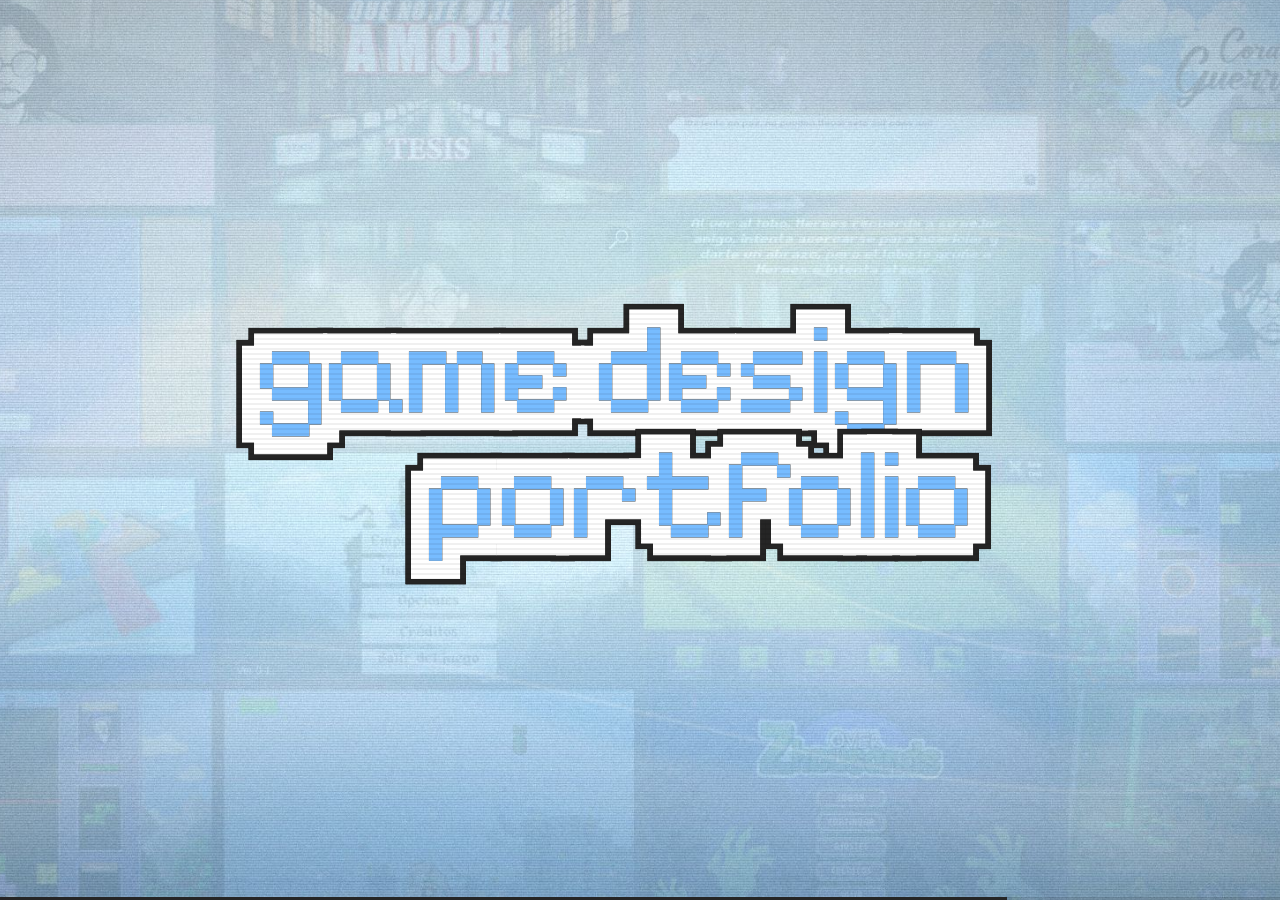
==== index.html @ af2f0a51 "Menu, muchos cambios" ====
<!DOCTYPE html>
<html lang="es">
<head>
  <meta charset="UTF-8">
  <meta name="viewport" content="width=device-width, initial-scale=1.0, viewport-fit=cover">
  <meta name="description" content="Portfolio de Xinhao Xia Xia, Game Designer.">
  <meta name="theme-color" content="#cfe3f3">
  <title>Xinhao Xia Xia — Game Designer</title>

  <!-- Fuentes: con <link> cargan antes que con @import dentro del CSS -->
  <link rel="preconnect" href="https://fonts.googleapis.com">
  <link rel="preconnect" href="https://fonts.gstatic.com" crossorigin>
  <link rel="stylesheet" href="https://fonts.googleapis.com/css2?family=Pixelify+Sans:wght@400;500;600;700&family=Abel&display=swap">
  <link rel="stylesheet" href="https://cdnjs.cloudflare.com/ajax/libs/font-awesome/6.5.1/css/all.min.css">
  <link rel="stylesheet" href="style.css">

  <link rel="icon" href="favicon/Logo.png" sizes="any">
  <link rel="icon" type="image/png" sizes="32x32" href="favicon/Logo.png">
  <link rel="apple-touch-icon" href="favicon/Logo.png">
</head>
<body>
<!-- Pantalla de inicio: se va hacia arriba al hacer scroll / deslizar.
     Usa tus SVG de imagenes/ (main.js los mete dentro de la página para
     que se vean con la letra Pixelify Sans). -->
<section id="intro" aria-label="Inicio del portfolio">
  <div class="intro-bg"></div>
  <div class="intro-title" role="img" aria-label="game design portfolio">
    <img class="intro-svg intro-svg-game" src="imagenes/game Design.svg" alt="" draggable="false">
    <img class="intro-svg intro-svg-portfolio" src="imagenes/PORTFOLIO.svg" alt="" draggable="false">
  </div>
  <!-- Filtro retro para los textos: colores separados en los bordes (como
       una tele antigua) y líneas de escaneo solo sobre las letras -->
  <svg width="0" height="0" style="position:absolute" aria-hidden="true" focusable="false">
    <filter id="retroFx" x="-6%" y="-12%" width="112%" height="124%" color-interpolation-filters="sRGB">
      <feColorMatrix in="SourceGraphic" type="matrix" values="1 0 0 0 0  0 0 0 0 0  0 0 0 0 0  0 0 0 1 0" result="rojo"/>
      <feOffset in="rojo" dx="0" dy="0" result="rojoMov"/>
      <feColorMatrix in="SourceGraphic" type="matrix" values="0 0 0 0 0  0 1 0 0 0  0 0 1 0 0  0 0 0 1 0" result="cian"/>
      <feOffset in="cian" dx="0" dy="0" result="cianMov"/>
      <feBlend in="rojoMov" in2="cianMov" mode="screen" result="separado"/>
      <feImage x="0" y="0" width="12" height="7" preserveAspectRatio="none" result="linea"
        href="data:image/svg+xml;utf8,%3Csvg xmlns='http://www.w3.org/2000/svg' width='48' height='28'%3E%3Crect y='16' width='48' height='12' fill='%23000' fill-opacity='.06'/%3E%3C/svg%3E"/>
      <feTile in="linea" result="lineas"/>
      <feComposite in="lineas" in2="separado" operator="in" result="lineasLetras"/>
      <feMerge>
        <feMergeNode in="separado"/>
        <feMergeNode in="lineasLetras"/>
      </feMerge>
    </filter>
  </svg>

  <!-- barra fina mientras cargan los modelos 3D (desaparece al terminar) -->
  <div class="intro-load"><div class="intro-load-bar"></div></div>
</section>

<div id="app">
  <div id="view-carousel">
    <header id="header">
      <div class="header-name">Xinhao Xia Xia</div>
      <div class="header-title">GAME DESIGNER</div>
      <div class="header-sub">PORTFOLIO - 2026</div>
    </header>
    <div id="label-select">— selecciona un juego —</div>

    <div id="carousel-outer">
      <div id="carousel-track"></div>
    </div>

    <div id="game-name-display"></div>
    <div id="game-genre-display"></div>

    <div id="bottom-ui">
      <div id="carousel-nav">
        <button class="arr-btn" id="arr-left" aria-label="Anterior">
          <i class="fa-solid fa-arrow-left"></i>
        </button>
        <div id="dots-nav"></div>
        <button class="arr-btn" id="arr-right" aria-label="Siguiente">
          <i class="fa-solid fa-arrow-right"></i>
        </button>
      </div>
      <button id="btn-insert">INSERTAR CARTUCHO</button>
    </div>
  </div>

  <!-- Botón de contenido extra (arte, modelado 3D...). Lleva a extra.html.
       DESACTIVADO con "hidden" porque extra.html ya no está en la carpeta
       (daba error 404). Cuando vuelvas a tener extra.html, borra "hidden"
       y descomenta el bloque #btn-extras de style.css. -->
  <button id="btn-extras" aria-label="Contenido extra" hidden>
    <img src="imagenes/Extra.svg" alt="">
  </button>

  <!-- Overlay de transición circular tipo "iris" -->
  <div id="circle-transition">
    <div id="circle-fill"></div>

  </div>

  <div id="view-psp">
    <canvas id="psp-canvas"></canvas>
    <div id="psp-screen">
      <!-- Pantalla de carga de la PSP: solo sale al insertar un cartucho -->
      <div id="screen-idle">
        <div class="screen-psp-logo">XINHAO</div>
        <div class="screen-psp-sub">loading portfolio</div>
        <div class="screen-load-wrap"><div class="screen-load-bar"></div></div>
      </div>
      <div id="screen-game">
        <div class="sg-topbar">
          <span class="sg-time" id="sg-time">07:03</span>
          <span class="sg-console">PROYECTO</span>
          <span class="sg-battery" id="sg-battery">■■■■□ 80%</span>
        </div>
        
        <div class="sg-body">
          <!-- Capas de fondo retro (SIEMPRE detrás, fijas) -->
          <div class="sg-bg"></div>
          <div class="sg-wave"></div>

          <!-- Dos "páginas" fijas (portada / info) que se deslizan
               completas al pulsar la flecha — nada de scroll libre,
               el único control de navegación es la flecha -->
          <div class="sg-content" id="sg-content">
            <div id="sg-bg-img" class="sg-hero-spacer">
            </div>

            <div class="sg-info-page" id="sg-info-page">
              <div class="sg-info-top">
                <h2 class="sg-title-info" id="sg-title-info"></h2>
                <div class="sg-genre-info" id="sg-genre-info"></div>
              </div>

              <div class="sg-desc" id="sg-desc"></div>

              <div class="sg-meta-row">
                <div class="sg-tags" id="sg-tags"></div>
                <div class="sg-year" id="sg-year"></div>
              </div>

              <div class="sg-actions">
                <a id="sg-btn-play" href="#" target="_blank" rel="noopener" class="psp-act-btn btn-play">
                  <span class="psp-icon icon-cross">✖</span> JUGAR
                </a>
                <a id="sg-btn-gdd" href="#" target="_blank" rel="noopener" class="psp-act-btn btn-gdd">
                  <span class="psp-icon icon-triangle">▲</span> VER GDD
                </a>
              </div>
            </div>
          </div>

          <!-- Flecha flotante — único control para cambiar de página -->
          <button type="button" class="sg-scroll-arrow" id="sg-scroll-arrow" aria-label="Ver información">
            <i class="fa-solid fa-chevron-down" id="sg-scroll-arrow-icon"></i>
          </button>
        </div>
        <div class="screen-vignette"></div>
        <div class="screen-glare"></div>
        <div class="screen-scanlines"></div>
      </div>
    </div>
  </div>

  <button id="btn-back">VOLVER AL MENÚ</button>
</div>

<script src="three.min.js"></script>
<script src="GLTFLoader.js"></script>
<script src="main.js"></script>
</body>
</html>
---- style.css ----
@import url('https://fonts.googleapis.com/css2?family=Pixelify+Sans:wght@400;500;600;700&family=Abel&display=swap');

*, *::before, *::after {
  box-sizing: border-box;
  margin: 0;
  padding: 0;
}

:root {
  --dark: #252525;
  --mid: #6a6258;
  --light: #9a9288;
  --dot: #a5a5a5;
  --retro: 'Pixelify Sans', monospace;
  --ui: 'Abel', sans-serif;
}

/* ── La página NO se desliza: en el móvil al arrastrar hacia abajo el
   navegador "estiraba" la página y se veía blanco por detrás. ── */
html {
  height: 100%;
  overflow: hidden;
  overscroll-behavior: none;
  /* por si algún navegador aún rebota, que detrás se vea el color del fondo */
  background: linear-gradient(#a9bdca, #779bba);
}

body {
  margin: 0;
  padding: 0;
  width: 100vw;  
  position: fixed;      /* iPhone: así Safari no deja arrastrar la página */
  inset: 0;
  overflow: hidden;
  overscroll-behavior: none;
  background-color: #a9bdca;
  background-image: url('imagenes/Fondo.jpg'); /* F mayúscula: en un servidor (GitHub Pages...) sí importa */
  background-repeat: no-repeat;
  background-size: 100% auto;
  background-position: center top;
}

#bg-base, #bg {
  display: none; 
}

#app {
  position: relative;
  z-index: 2;
  width: 100%;
  height: 100vh;
  height: 100dvh;
  display: flex;
  flex-direction: column;
  align-items: center;
  overflow: hidden;
}

/* ═══ CARRUSEL: HEADER Y DISPLAY ═══ */
#view-carousel {
  width: 100%;
  height: 100%;
  display: flex;
  flex-direction: column;
  align-items: center;
  transition: opacity .4s, transform .4s;
}

#view-carousel.hiding {
  opacity: 0;
  transform: translateY(-20px);
  pointer-events: none;
}

#header {
  display: flex;
  flex-direction: column;
  align-items: center;
  justify-content: center;
  margin-top: 18px;
  width: 100%;
  text-align: center;
  z-index: 10;
  transition: opacity .3s, transform .35s cubic-bezier(.4, 0, .2, 1);
}

#header.hiding {
  opacity: 0;
  transform: translateY(-40px);
  pointer-events: none;
}

.header-name { 
  font-family: var(--retro);
  font-size: 22px;
  font-weight: 500;
  color: var(--dark);
  letter-spacing: 1px;
  line-height: 1;
  text-transform: uppercase;
  margin: 0 0 4px 0;
}

.header-title { 
  font-family: var(--retro);
  font-size: 45px;
  font-weight: 500;
  color: var(--dark);
  line-height: 1.1;
  text-transform: uppercase;
  margin: 0 0 4px 0;
}

.header-sub { 
  font-family: var(--retro);
  font-size: 16px;
  font-weight: 700;
  color: var(--dark);
  letter-spacing: 3px;
  line-height: 0.5;
  text-transform: uppercase;
  margin: 0;
}

#label-select { 
  font-family: var(--retro);
  font-size: 13px;
  font-weight: 500;
  color: var(--light);
  letter-spacing: 3px;
  line-height: 1;
  text-transform: lowercase;
  margin-top: 15px; 
  text-align: center;
  animation: blink 2.5s ease-in-out infinite;
  transition: opacity .3s, transform .35s cubic-bezier(.4, 0, .2, 1);
}

#label-select.hiding {
  opacity: 0;
  transform: translateY(-40px);
  pointer-events: none;
  animation: none;
}

@keyframes blink {
  0%, 100% { opacity: 1; }
  50% { opacity: .3; }
}

/* --- TÍTULO Y GÉNERO DEL CARRUSEL --- */
#game-name-display { 
  font-family: var(--retro);
  font-size: 28px; /* << CAMBIA AQUÍ EL TAMAÑO DEL TÍTULO EN EL CARRUSEL */
  font-weight: 500;
  color: var(--dark);
  letter-spacing: 1px;
  line-height: 1.2;
  text-transform: uppercase;
  text-align: center;
  margin: 15px 0 5px 0;
  min-height: 34px;
  transition: opacity .25s, transform .3s cubic-bezier(.4, 0, .2, 1);
}

#game-genre-display { 
  font-family: var(--ui); 
  font-size: 14px; /* << CAMBIA AQUÍ EL TAMAÑO DEL GÉNERO EN EL CARRUSEL */
  font-weight: 600;
  color: var(--mid);
  letter-spacing: 2px;
  line-height: 1;
  text-transform: uppercase;
  text-align: center;
  margin: 0 0 15px 0;
  min-height: 25px;
  transition: opacity .25s, transform .3s cubic-bezier(.4, 0, .2, 1);
}

#game-name-display.hiding, 
#game-genre-display.hiding {
  opacity: 0;
  transform: translateY(40px);
  pointer-events: none;
}

/* ═══ CARRUSEL 3D / TRACK ═══ */
#carousel-outer {
  width: 100%;
  flex: 1;
  overflow: hidden;
  position: relative;
  margin-top: 4px;
  perspective: 1200px;
}

#carousel-track {
  display: flex;
  align-items: center;
  padding: 50px 0;
  will-change: transform;
}

.umd-item {
  position: relative;
  flex-shrink: 0;
  width: var(--disc, 280px);
  height: var(--disc, 280px);
  border-radius: 6px;
  overflow: hidden;
  background: transparent;
  margin: 0 var(--disc-gap, 50px);
  display: flex;
  flex-direction: column;
  align-items: center;
  cursor: pointer;
}

.umd-canvas {
  width: var(--disc, 280px) !important;
  height: var(--disc, 280px) !important;
  display: block;
}

.umd-shadow {
  width: 140px;
  height: 14px;
  background: radial-gradient(ellipse, rgba(0,0,0,.12) 0%, transparent 70%);
  margin-top: -8px;
}

/* ═══ UI INFERIOR / BOTONES ═══ */
#bottom-ui {
  display: flex;
  flex-direction: column;
  align-items: center;
  transition: opacity .25s, transform .3s cubic-bezier(.4, 0, .2, 1);
}

#bottom-ui.hiding {
  opacity: 0;
  transform: translateY(70px);
  pointer-events: none;
}

#carousel-nav {
  display: flex;
  gap: 12px;
  align-items: center;
  justify-content: center;
  margin: 8px 0 6px;
}

.arr-btn {
  font-family: var(--retro);
  font-size: 11px;
  letter-spacing: 2px;
  color: #fff;
  background: var(--dark);
  border: none;
  border-radius: 4px;
  padding: 9px 14px;
  cursor: pointer;
  outline: none;
  box-shadow: 0 4px 0 rgba(0,0,0,.4), 0 8px 24px rgba(0,0,0,.4);
  transition: box-shadow .12s, transform .12s;
  line-height: 1;
}

.arr-btn:hover  { transform: translateY(-2px); box-shadow: 0 6px 0 rgba(0,0,0,.4); }
.arr-btn:active { transform: translateY(2px);  box-shadow: 0 2px 0 rgba(0,0,0,.4); }

#btn-insert {
  font-family: var(--retro);
  font-size: 13px;
  letter-spacing: 2px;
  color: #fff;
  background: var(--dark);
  border: none;
  border-radius: 4px;
  padding: 11px 26px;
  cursor: pointer;
  outline: none;
  box-shadow: 0 4px 0 rgba(0,0,0,.4), 0 8px 24px rgba(0,0,0,.4);
  transition: box-shadow .12s, transform .12s;
  margin: 4px 0 16px;
}

#btn-insert::before { content: '▶ '; font-size: 10px; }
#btn-insert:hover   { transform: translateY(-2px); box-shadow: 0 6px 0 rgba(0,0,0,.4); }
#btn-insert:active  { transform: translateY(2px);  box-shadow: 0 2px 0 rgba(0,0,0,.4); }

#dots-nav {
  display: flex;
  gap: 8px;
  align-items: center;
}

.nav-dot {
  width: 8px;
  height: 8px;
  border-radius: 50%;
  background: var(--dot);
  cursor: pointer;
  transition: all .3s;
  border: none;
}

.nav-dot.active {
  width: 20px;
  height: 8px;
  border-radius: 4px;
  background: var(--dark);
}

/* ═══ VISTA PSP 3D ═══ */
#view-psp {
  position: fixed;
  inset: 0;
  z-index: 50;
  display: flex;
  align-items: center;
  justify-content: center;
  background: transparent;
  transform: translateY(100%);
  transition: transform .4s cubic-bezier(.34, 1.15, .64, 1);
  pointer-events: none;
}

#view-psp.visible {
  transform: translateY(0);
  pointer-events: auto;
}

#psp-canvas {
  position: absolute;
  inset: 0;
  width: 100% !important;
  height: 100% !important;
  display: block;
  z-index: 1;
}

/* Posición y tamaño los pone main.js (layoutPSP) proyectando la pantalla
   del modelo 3D, para que encaje en cualquier tamaño de ventana. */
#psp-screen {
  position: absolute;
  left: 50%;
  top: 50%;
  z-index: 10;
  border-radius: 3px;
  overflow: hidden;
  background: #000;
  display: flex;
  flex-direction: column;
  container-type: inline-size;
}

#screen-idle {
  width: 100%;
  height: 100%;
  display: flex;
  flex-direction: column;
  align-items: center;
  justify-content: center;
  background: #050510;
  gap: 10px;
}

.screen-psp-logo { font-family: var(--retro); font-size: 32px; color: #fff; letter-spacing: -1px; }
.screen-psp-sub  { font-family: var(--retro); font-size: 8px; letter-spacing: 5px; color: rgba(255,255,255,.3); }

/* barra de carga de la PSP (se llena al insertar el cartucho) */
.screen-load-wrap {
  width: 160px;
  height: 3px;
  margin-top: 8px;
  background: rgba(255,255,255,.15);
  border-radius: 2px;
  overflow: hidden;
}
.screen-load-bar {
  width: 0;
  height: 100%;
  background: #fff;
  border-radius: 2px;
}
#screen-idle.loading .screen-load-bar {
  animation: pspLoadBar var(--psp-load-ms, 1200ms) linear .3s forwards;
}
@keyframes pspLoadBar { from { width: 0; } to { width: 100%; } }

#screen-game {
  width: 100%;
  height: 100%;
  display: none;
  flex-direction: column;
  position: relative;
  background: #000;
}

#screen-game.active { display: flex; }

.sg-topbar {
  display: flex;
  align-items: center;
  justify-content: space-between;
  padding: 6px 12px 5px;
  background: rgba(0, 0, 0, .7);
  border-bottom: 1px solid rgba(255, 255, 255, .06);
  flex-shrink: 0;
}

.sg-time, .sg-console, .sg-battery {
  font-family: var(--retro);
  font-size: 10px;
  color: #fff;
  letter-spacing: 1px;
}

.sg-body {
  flex: 1;
  position: relative;
  overflow: hidden;
  display: flex;
  flex-direction: column;
}

.screen-glare {
  position: absolute; top: 0; left: 0; right: 0; height: 38%;
  background: linear-gradient(180deg, rgba(255,255,255,.06) 0%, transparent 100%);
  pointer-events: none; z-index: 20;
}

.screen-scanlines {
  position: absolute; inset: 0;
  background: repeating-linear-gradient(0deg, transparent, transparent 3px, rgba(0,0,0,.05) 3px, rgba(0,0,0,.05) 4px);
  pointer-events: none; z-index: 19;
}

.screen-vignette {
  position: absolute; inset: 0; pointer-events: none; z-index: 18;
  background: radial-gradient(ellipse 88% 82% at 50% 50%, transparent 50%, rgba(0,0,0,.55) 100%);
}

@keyframes screenBoot {
  0% { background: #000; }
  15% { background: #ddd; }
  35% { background: #000; }
  58% { background: #ddd; }
  78% { background: #000; }
  100% { background: transparent; }
}

.screen-booting { animation: screenBoot .3s ease-in-out; }

#btn-back {
  position: fixed;
  bottom: 24px;
  left: 50%;
  transform: translateX(-50%);
  z-index: 60;
  font-family: var(--retro);
  font-size: 13px;
  letter-spacing: 2px;
  color: #fff;
  background: var(--dark);
  border: none;
  border-radius: 4px;
  padding: 11px 26px;
  cursor: pointer;
  outline: none;
  backdrop-filter: blur(10px);
  box-shadow: 0 4px 0 rgba(0,0,0,.4), 0 8px 24px rgba(0,0,0,.4);
  opacity: 0;
  pointer-events: none;
  transition: opacity .35s, box-shadow .12s, transform .12s;
}

#btn-back.visible { opacity: 1; pointer-events: auto; }
#btn-back::before { content: '◀ '; font-size: 10px; }
#btn-back:hover   { transform: translateX(-50%) translateY(-2px); box-shadow: 0 6px 0 rgba(0,0,0,.4); }
#btn-back:active  { transform: translateX(-50%) translateY(2px);  box-shadow: 0 2px 0 rgba(0,0,0,.4); }

/* (la pantalla de carga a pantalla completa ya no existe: la carga de
   la PSP sale dentro de su pantalla, ver #screen-idle) */

/* ═══ FONDO DE LA PSP Y CONTENIDO ═══ */
.sg-bg {
  position: absolute;
  inset: 0;
  /* ── FONDO DE LA PANTALLA DE LA PSP ──
     Usa imagenes/Fondo_psp.jpg. Mientras no exista ese archivo se ve
     Fondo.jpg (la capa de debajo), así nunca queda en blanco.
     Si tu imagen es .png o .webp, cambia la extensión aquí. */
  background:
    url('imagenes/Fondo_psp.jpg') center / cover no-repeat,
    url('imagenes/Fondo.jpg') center / cover no-repeat,
    #a9bdca;
  z-index: 1;
}

.sg-wave {
  display: none;   /* las rayas iban con el fondo azul antiguo */
  position: absolute;
  inset: 0;
  background: repeating-linear-gradient(
    -45deg,
    rgba(255, 255, 255, 0.06),
    rgba(255, 255, 255, 0.06) 2px,
    transparent 2px,
    transparent 12px
  );
  opacity: 0.9;
  z-index: 2;
  pointer-events: none;
}

.sg-content {
  position: relative;
  z-index: 5;
  height: 100%;
  overflow: hidden;
}

.sg-hero-spacer, .sg-info-page {
  position: absolute;
  inset: 0;
  transition: transform .45s cubic-bezier(.4, 0, .2, 1);
}

/* --- PORTADA PSP --- */
.sg-hero-spacer {
  display: flex;
  flex-direction: column;
  justify-content: flex-end;
  padding: 0 12px 8px;
  background-size: cover;
  background-position: center;
  background-repeat: no-repeat;
  transform: translateY(0%);
}

.sg-hero-spacer::after {
  content: '';
  position: absolute;
  inset: 0;
  background: linear-gradient(
    180deg,
    rgba(0, 0, 0, 0.25) 0%,
    rgba(0, 0, 0, 0.1) 40%,
    rgba(0, 0, 0, 0.85) 100%
  );
  pointer-events: none;
  z-index: 0;
}

/* --- PÁGINA INFO PSP --- */
.sg-info-page {
  transform: translateY(100%);
  overflow-y: auto;
  overscroll-behavior: contain;
  -webkit-overflow-scrolling: touch;
  scrollbar-width: none;
  display: flex;
  flex-direction: column;
  padding: 16px 14px 32px;   /* antes 14px + margin-bottom 18px: el margin hacía que el título asomara bajo la portada */
}

.sg-info-page::-webkit-scrollbar { display: none; }

.sg-content.showing-info .sg-hero-spacer { transform: translateY(-100%); }
.sg-content.showing-info .sg-info-page  { transform: translateY(0%); }

.sg-info-top {
  text-align: left;
  margin-bottom: 10px;
}

.sg-title-info {
  font-family: var(--retro);
  font-size: 24px; /* << TÍTULO INFO PSP */
  color: #ffffff;
  line-height: 1.15;
  margin-bottom: 3px;
}

.sg-genre-info {
  font-family: var(--ui);
  font-size: 14px; /* << GÉNERO INFO PSP */
  font-weight: 700;
  letter-spacing: 2px;
  color: #93c5fd;
  text-transform: uppercase;
}

.sg-desc {
  font-family: var(--ui);
  font-size: 16px;
  line-height: 1.55;
  color: rgba(255, 255, 255, 0.88);
  margin-bottom: 14px;
}

.sg-meta-row {
  display: flex;
  align-items: center;
  justify-content: space-between;
  gap: 10px;
  margin-top: auto;
  margin-bottom: 12px;
}

.sg-tags {
  display: flex;
  justify-content: flex-start;
  align-items: center;
  gap: 6px;
  flex-wrap: wrap;
}

.sg-tag {
  font-family: var(--retro);
  font-size: 12px;
  padding: 3px 7px;
  border-radius: 3px;
  background: rgba(255, 255, 255, 0.12);
  border: 1px solid rgba(255, 255, 255, 0.25);
  color: #e2e8f0;
  text-transform: uppercase;
}

.sg-year {
  font-family: var(--retro);
  font-size: 14px;
  letter-spacing: 1px;
  color: rgba(255, 255, 255, .55);
  white-space: nowrap;
  flex-shrink: 0;
}

.sg-actions {
  display: flex;
  justify-content: center;
  align-items: center;
  gap: 10px;
  width: 100%;
}

.psp-act-btn {
  flex: 1;
  max-width: 140px;
  display: flex;
  align-items: center;
  justify-content: center;
  gap: 6px;
  font-family: var(--retro);
  font-size: 11px;
  font-weight: 600;
  letter-spacing: 1px;
  color: #fff;
  text-decoration: none;
  background: linear-gradient(180deg, rgba(255, 255, 255, 0.25) 0%, rgba(255, 255, 255, 0.08) 100%);
  border: 1px solid rgba(255, 255, 255, 0.35);
  padding: 8px 10px;
  border-radius: 4px;
  box-shadow: 0 4px 10px rgba(0, 0, 0, 0.6);
  transition: all 0.2s ease;
}

.psp-act-btn:hover {
  background: linear-gradient(180deg, rgba(255, 255, 255, 0.45) 0%, rgba(255, 255, 255, 0.18) 100%);
  transform: translateY(-2px);
}

.psp-icon { font-size: 11px; font-weight: bold; }
.icon-cross { color: #60a5fa; }
.icon-triangle { color: #34d399; }

.sg-scroll-arrow {
  position: absolute;
  bottom: 8px;
  left: 50%;
  transform: translateX(-50%);
  z-index: 25;
  color: #ffffff;
  font-size: 14px;
  cursor: pointer;
  pointer-events: auto;
  padding: 6px 12px;
  animation: floatBounce 1.4s ease-in-out infinite;
  text-shadow: 0 2px 6px rgba(0, 0, 0, 0.9);
  transition: color 0.3s ease, transform 0.2s ease;
  /* sin fondo ni borde de botón por defecto del navegador
     (por si en el HTML la flecha es un <button>) */
  background: none;
  border: none;
  outline: none;
  line-height: 1;
}

.sg-scroll-arrow:hover {
  color: #93c5fd;
  transform: translateX(-50%) scale(1.2);
}

.sg-scroll-arrow i {
  display: inline-block;
  transition: transform .35s cubic-bezier(.4, 0, .2, 1);
}

@keyframes floatBounce {
  0%, 100% { transform: translate(-50%, 0); opacity: 0.5; }
  50% { transform: translate(-50%, 6px); opacity: 1; }
}

/* ═══════════════════════════════════════════════
   BOTÓN DE CONTENIDO EXTRA (arte, modelado 3D...)
   Fijo en el lateral derecho, mismo estilo que el
   resto de botones del sitio.
═══════════════════════════════════════════════ */
/* #btn-extras {
  position: fixed;
  top: 24px;
  right: 24px;
  z-index: 60;
  display: flex;
  align-items: center;
  justify-content: center;
  width: 46px;
  height: 46px;
  color: #fff;
  background: var(--dark);
  border: none;
  border-radius: 8px;
  cursor: pointer;
  outline: none;
  box-shadow: 0 4px 0 rgba(0,0,0,.4), 0 8px 24px rgba(0,0,0,.4);
  transition: transform .12s, box-shadow .12s;
}
#btn-extras img { width: 30px; height: 30px; pointer-events: none; }
#btn-extras:hover  { transform: translateY(-2px); box-shadow: 0 6px 0 rgba(0,0,0,.4); }
#btn-extras:active { transform: translateY(2px);  box-shadow: 0 2px 0 rgba(0,0,0,.4); }
#btn-extras.hiding {
  opacity: 0;
  transform: translateY(-40px);
  pointer-events: none;
} */

/* ═══════════════════════════════════════════════
   TRANSICIÓN CIRCULAR ("iris") entre el carrusel y
   la vista de extras. El círculo crece con steps()
   en vez de una curva suave, para que se note el
   crecimiento a "saltos" tipo pixel art, y usa un
   degradado radial en vez de un color plano.
═══════════════════════════════════════════════ */
#circle-transition {
  position: fixed;
  inset: 0;
  z-index: 300;
  pointer-events: none;
  overflow: hidden;
}
#circle-fill {
  position: absolute;
  width: 60px;
  height: 60px;
  border-radius: 0; /* la forma "redonda" la da el clip-path pixelado, no border-radius */
  background: radial-gradient(circle, var(--dark) 55%, #000 100%);
  clip-path: polygon(0% 35%, 5% 35%, 5% 25%, 10% 25%, 10% 15%, 15% 15%, 15% 10%, 20% 10%, 20% 10%, 25% 10%, 25% 5%, 30% 5%, 30% 5%, 35% 5%, 35% 0%, 40% 0%, 40% 0%, 45% 0%, 45% 0%, 50% 0%, 50% 0%, 55% 0%, 55% 0%, 60% 0%, 60% 0%, 65% 0%, 65% 5%, 70% 5%, 70% 5%, 75% 5%, 75% 10%, 80% 10%, 80% 10%, 85% 10%, 85% 15%, 90% 15%, 90% 25%, 95% 25%, 95% 35%, 100% 35%, 100% 65%, 95% 65%, 95% 75%, 90% 75%, 90% 85%, 85% 85%, 85% 90%, 80% 90%, 80% 90%, 75% 90%, 75% 95%, 70% 95%, 70% 95%, 65% 95%, 65% 100%, 60% 100%, 60% 100%, 55% 100%, 55% 100%, 50% 100%, 50% 100%, 45% 100%, 45% 100%, 40% 100%, 40% 100%, 35% 100%, 35% 95%, 30% 95%, 30% 95%, 25% 95%, 25% 90%, 20% 90%, 20% 90%, 15% 90%, 15% 85%, 10% 85%, 10% 75%, 5% 75%, 5% 65%, 0% 65%);
  transform: translate(-50%, -50%) scale(0);
  transition: transform .5s cubic-bezier(.22,.61,.36,1);
  will-change: transform;
}
#circle-fill.expand {
  /* el factor de escala lo pone el JS (playCircleWipe / extra.js),
     calculado a partir del tamaño real de pantalla para cubrirla
     siempre entera, sea cual sea el tamaño de ventana */
  transform: translate(-50%, -50%) scale(var(--circle-scale, 60));
}

/* ═══════════════════════════════════════════════
   PÁGINA extra.html — interfaz estilo XMB de PSP
═══════════════════════════════════════════════ */

/* Botón de volver — icono de "cartucho" (disco UMD), no texto.
   Mismo estilo que el resto de botones del sitio. */
#btn-back-extra {
  position: fixed;
  top: 24px;
  right: 24px;
  z-index: 60;
  display: flex;
  align-items: center;
  justify-content: center;
  width: 46px;
  height: 46px;
  color: #fff;
  background: var(--dark);
  border: none;
  border-radius: 8px;
  cursor: pointer;
  outline: none;
  box-shadow: 0 4px 0 rgba(0,0,0,.4), 0 8px 24px rgba(0,0,0,.4);
  transition: transform .12s, box-shadow .12s;
}
#btn-back-extra img { width: 30px; height: 30px; pointer-events: none; }
#btn-back-extra:hover  { transform: translateY(-2px); box-shadow: 0 6px 0 rgba(0,0,0,.4); }
#btn-back-extra:active { transform: translateY(2px);  box-shadow: 0 2px 0 rgba(0,0,0,.4); }

/* Cabecera de la página, igual que el resto del sitio */
.xmb-header {
  text-align: center;
  padding-top: 26px;
}

/* Envoltorio de la interfaz XMB — ocupa el resto de la pantalla */
.xmb-wrap {
  position: relative;
  flex: 1;
  width: 100%;
  display: flex;
  align-items: center;
  padding: 0 40px 110px 90px; /* deja hueco a la izquierda y abajo para las barras */
}

/* ── Barra vertical de categorías (izquierda, NO pegada al borde) ── */
.xmb-sidebar {
  position: absolute;
  left: 40px;
  top: 50%;
  transform: translateY(-50%);
  display: flex;
  flex-direction: column;
  gap: 30px;
  z-index: 5;
}

.xmb-cat {
  display: flex;
  align-items: center;
  gap: 15px;
  width: 210px;
  height: 130px;
  padding: 12px 14px;
  background: rgba(255,255,255,.85);
  border: 2px solid var(--dark);
  border-radius: 6px;
  font-family: var(--retro);
  font-size: 10px;
  letter-spacing: .5px;
  color: var(--dark);
  text-transform: uppercase;
  text-align: left;
  cursor: pointer;
  box-shadow: 0 3px 0 rgba(0,0,0,.15);
  transition: transform .12s, background .15s, box-shadow .12s;
}
.xmb-cat i { font-size: 16px; flex-shrink: 0; }
.xmb-cat:hover { transform: translateX(6px); }
.xmb-cat.active {
  background: var(--dark);
  color: #fff;
  box-shadow: 0 3px 0 rgba(0,0,0,.35);
}

/* ── Barra horizontal de contenido (abajo, NO pegada al borde) ── */
.xmb-content-bar {
  position: absolute;
  left: 280px;
  right: 40px;
  bottom: 142px;
  display: flex;
  gap: 30px;
  overflow-x: auto;
  padding: 4px 4px 10px;
  scrollbar-width: thin;
}

.xmb-item {
  flex: 0 0 auto;
  width: 210px;
  height: 130px;
  border-radius: 6px;
  background: #fff;
  border: 2px solid var(--dark);
  box-shadow: 0 4px 0 rgba(0,0,0,.18);
  display: flex;
  flex-direction: column;
  align-items: center;
  justify-content: center;
  gap: 8px;
  font-family: var(--retro);
  font-size: 10px;
  color: var(--dark);
  text-align: center;
  padding: 8px;
  cursor: pointer;
  transition: transform .12s;
}
.xmb-item i { font-size: 24px; color: var(--mid); }
.xmb-item:hover { transform: translateY(-4px); }

/* Título grande de la categoría activa, centrado en el hueco central */
.xmb-title-wrap {
  position: absolute;
  left: 0;
  right: 0;
  top: 50%;
  transform: translateY(-50%);
  pointer-events: none;
}

.xmb-cat-title {
  position: relative;
  z-index: 1;
  width: 100%;
  bottom: 90px;
  text-align: center;
  font-family: var(--retro);
  font-size: 34px;
  color: var(--dark);
  text-transform: uppercase;
}
.xmb-cat-sub {
  text-align: center;
  font-family: var(--ui);
  font-size: 14px;
  color: var(--mid);
  letter-spacing: 2px;
  text-transform: uppercase;
}

@media (max-width: 800px) {
  .xmb-wrap { padding: 0 16px 100px 16px; flex-direction: column; }
  .xmb-sidebar {
    position: static;
    transform: none;
    flex-direction: row;
    overflow-x: auto;
    width: 100%;
    margin-bottom: 16px;
  }
  .xmb-cat { width: auto; white-space: nowrap; }
  .xmb-content-bar { left: 16px; right: 16px; }
}

/* ═══════════════════════════════════════════════
   RESPONSIVE — solo afecta a pantallas pequeñas.
   En escritorio todo se queda con los tamaños de arriba.
═══════════════════════════════════════════════ */

/* Móvil y tablet pequeña (vertical) */
@media (max-width: 700px) {
  :root {
    --disc: clamp(150px, min(64vw, 38dvh), 280px);
    --disc-gap: calc(var(--disc) * 0.03);   /* los discos de los lados asoman por el borde */
  }
  body { background-size: cover; }          /* el fondo cubre toda la pantalla vertical */

  .header-name  { font-size: clamp(14px, 4vw, 22px); }
  .header-title { font-size: clamp(26px, 8.5vw, 45px); }
  .header-sub   { font-size: clamp(11px, 3vw, 16px); letter-spacing: 2px; }
  #label-select { font-size: clamp(10px, 2.8vw, 13px); letter-spacing: 2px; }
  #game-name-display  { font-size: clamp(18px, 5.5vw, 28px); padding: 0 16px; min-height: 1.2em; }
  #game-genre-display { font-size: clamp(11px, 3.2vw, 14px); padding: 0 16px; }

  /* el disco centrado en vertical en el hueco que queda */
  #carousel-outer { display: flex; align-items: center; min-height: 0; }
  #carousel-track { width: 100%; padding: 20px 0; }

  #btn-back { white-space: nowrap; }        /* que no se parta en dos líneas */
}

/* Tablet vertical (más ancha que 700px pero alta) */
@media (min-width: 701px) and (orientation: portrait) {
  body { background-size: cover; }
}

/* Móvil en horizontal (poca altura) */
@media (max-height: 520px) and (orientation: landscape) {
  :root { --disc: clamp(110px, 34dvh, 200px); --disc-gap: calc(var(--disc) * 0.18); }

  #header        { margin-top: 6px; }
  .header-name   { font-size: clamp(11px, 3.4dvh, 16px); margin-bottom: 2px; }
  .header-title  { font-size: clamp(18px, 7dvh, 30px); margin-bottom: 2px; }
  .header-sub    { font-size: clamp(9px, 2.6dvh, 12px); }
  #label-select  { display: none; }
  #game-name-display  { font-size: clamp(14px, 4.6dvh, 22px); margin-top: 2px; }
  #game-genre-display { margin-bottom: 4px; }
  #carousel-outer { display: flex; align-items: center; min-height: 0; }
  #carousel-track { width: 100%; padding: 10px 0; }
  #carousel-nav   { margin: 4px 0; }
  #btn-insert     { margin: 2px 0 8px; }

  /* la pantalla de la PSP ocupa casi todo el alto: el botón de volver
     pasa a la esquina de arriba a la izquierda, encima del marco */
  #btn-back { top: 10px; bottom: auto; left: 10px; transform: none; white-space: nowrap; }
  #btn-back:hover  { transform: translateY(-2px); }
  #btn-back:active { transform: translateY(2px); }
}

/* Textos de la pantalla de la PSP cuando la pantalla es pequeña
   (móvil/tablet). En escritorio la pantalla mide 700px o más y se
   quedan los tamaños de siempre. "cqw" = % del ancho de la pantalla. */
@container (max-width: 699px) {
  .sg-topbar { padding: clamp(3px, .85cqw, 6px) clamp(6px, 1.7cqw, 12px); }
  .sg-time, .sg-console, .sg-battery { font-size: clamp(7px, 1.4cqw, 10px); white-space: nowrap; }
  .sg-info-page { padding: 2.2cqw 2cqw 4.6cqw; }
  .sg-title-info { font-size: clamp(13px, 3.4cqw, 24px); }
  .sg-genre-info { font-size: clamp(9px, 2cqw, 14px); }
  .sg-info-top   { margin-bottom: 1.4cqw; }
  .sg-desc  { font-size: clamp(10px, 2.25cqw, 16px); margin-bottom: 2cqw; }
  .sg-meta-row { margin-bottom: 1.7cqw; }
  .sg-tag   { font-size: clamp(7px, 1.7cqw, 12px); padding: .25em .55em; }
  .sg-year  { font-size: clamp(8px, 2cqw, 14px); }
  .psp-act-btn { font-size: clamp(8px, 1.6cqw, 11px); padding: .7em .8em; }
  .sg-scroll-arrow { font-size: clamp(11px, 2cqw, 14px); bottom: 2px; }
  .screen-psp-logo { font-size: clamp(20px, 4.5cqw, 32px); }
  .screen-psp-sub  { font-size: clamp(7px, 1.2cqw, 8px); letter-spacing: .6em; }
  .screen-load-wrap { width: clamp(90px, 22cqw, 160px); margin-top: clamp(5px, 1.1cqw, 8px); }
}

/* ═══════════════════════════════════════════════
   AÑADIR AL FINAL DE style.css
   Animaciones de transición XMB para extra.html
═══════════════════════════════════════════════ */

/* ── Animación salida del contenido ── */
.slide-out-left  { animation: slideOutLeft  .2s ease-in forwards; }
.slide-out-right { animation: slideOutRight .2s ease-in forwards; }

@keyframes slideOutLeft {
  from { opacity: 1; transform: translateX(0); }
  to   { opacity: 0; transform: translateX(-32px); }
}
@keyframes slideOutRight {
  from { opacity: 1; transform: translateX(0); }
  to   { opacity: 0; transform: translateX(32px); }
}

/* ── Animación entrada del contenido ── */
.slide-in-left  {
  opacity: 0;
  transform: translateX(-32px);
  transition: opacity .25s ease-out, transform .25s ease-out;
}
.slide-in-right {
  opacity: 0;
  transform: translateX(32px);
  transition: opacity .25s ease-out, transform .25s ease-out;
}
.slide-settled {
  opacity: 1;
  transform: translateX(0);
}

/* ── Fade del título de categoría ── */
.fade-out {
  animation: xmbFadeOut .18s ease forwards;
}
.fade-in {
  animation: xmbFadeIn .22s ease forwards;
}

@keyframes xmbFadeOut {
  from { opacity: 1; transform: translateY(0); }
  to   { opacity: 0; transform: translateY(-8px); }
}
@keyframes xmbFadeIn {
  from { opacity: 0; transform: translateY(8px); }
  to   { opacity: 1; transform: translateY(0); }
}

/* ── Items activos ── */
.xmb-item.active {
  background: var(--dark);
  color: #fff;
  border-color: var(--dark);
  transform: translateY(-4px);
  box-shadow: 0 8px 0 rgba(0,0,0,.25);
}
.xmb-item.active i { color: #fff; }

/* ── Label bajo item ── */
.xmb-item-label {
  font-family: var(--retro);
  font-size: 9px;
  letter-spacing: 1px;
  color: var(--dark);
  text-align: center;
  text-transform: uppercase;
  margin-top: 4px;
}
.xmb-item.active .xmb-item-label { color: #fff; }

/* ── Thumbnail dentro del item ── */
.xmb-item-thumb {
  width: 100%;
  flex: 1;
  border-radius: 3px;
  overflow: hidden;
  display: flex;
  align-items: center;
  justify-content: center;
  background: rgba(0,0,0,0.04);
}
.xmb-item-thumb img {
  width: 100%;
  height: 100%;
  object-fit: cover;
}
.xmb-item-icon i {
  font-size: 28px;
  color: var(--mid);
}
.xmb-item.active .xmb-item-icon i { color: rgba(255,255,255,0.7); }


/* ═══════════════════════════════════════════════
   TEXTOS DE LA INFO SOBRE EL FONDO CLARO
   Con el fondo azul oscuro los textos eran blancos; sobre Fondo_psp
   (claro) no se leían, así que pasan al mismo gris oscuro del resto de
   la web. Los botones JUGAR / VER GDD solo cambian de color (oscuros
   como los demás botones), mismo tamaño y forma.
═══════════════════════════════════════════════ */
.sg-title-info { color: var(--dark); }
.sg-desc       { color: rgba(37, 37, 37, .85); }
.sg-year       { color: rgba(37, 37, 37, .6); }
.sg-tag        { background: rgba(255, 255, 255, .6); }
.psp-act-btn {
  background: var(--dark);
  border-color: rgba(0, 0, 0, .25);
  box-shadow: 0 4px 0 rgba(0,0,0,.35), 0 6px 14px rgba(0,0,0,.25);
}
.psp-act-btn:hover { background: #3a3a3a; }
/* la flecha, cuando está sobre la info (fondo claro), en oscuro */
.sg-content.showing-info + .sg-scroll-arrow { color: var(--dark); text-shadow: none; }

/* ═══════════════════════════════════════════════
   DESCRIPCIÓN EN VARIOS PÁRRAFOS + "CARACTERÍSTICAS" + "MI PAPEL"
   Todo en "em": crece y encoge con el tamaño de .sg-desc, que ya se
   adapta en escritorio, móvil, pantalla completa y pantallas grandes.
═══════════════════════════════════════════════ */
.sg-desc p { margin: 0 0 .7em; }
.sg-desc p:last-child { margin-bottom: 0; }

.sg-sub {
  font-family: var(--retro);
  font-size: .78em;
  font-weight: 600;
  letter-spacing: .12em;
  text-transform: uppercase;
  color: var(--accent, var(--dark));
  margin: 1.2em 0 .5em;
}
.sg-sub-role { color: var(--dark); letter-spacing: .06em; }

.sg-list { list-style: none; margin: 0 0 .4em; padding: 0; }
.sg-list li {
  position: relative;
  padding-left: 1.1em;
  margin-bottom: .35em;
}
.sg-list li::before {
  content: '▸';
  position: absolute;
  left: 0;
  color: var(--accent, var(--dark));
}
.sg-list strong { color: var(--dark); font-weight: 700; }

/* ═══════════════════════════════════════════════
   ETIQUETA "GAME JAM" en la esquina del nombre del juego (carrusel)
   Una pegatina con la esquina doblada que se balancea. Va en "em", así
   escala con el nombre en móvil y en pantallas grandes.
═══════════════════════════════════════════════ */
.gn-wrap {
  position: relative;
  display: inline-block;
}
.jam-badge {
  position: absolute;
  top: -2.35em;          /* justo encima del nombre, sin tapar las letras */
  right: -1.4em;
  font-family: var(--retro);
  font-size: .38em;
  font-weight: 700;
  letter-spacing: .12em;
  line-height: 1;
  white-space: nowrap;
  color: #fff;
  background: #e8463a;
  padding: .55em .9em .55em .8em;
  border-radius: 3px 0 3px 3px;
  box-shadow: 0 .25em 0 rgba(0,0,0,.25);
  transform-origin: 20% 100%;
  animation: jamWiggle 2.4s ease-in-out infinite;
  pointer-events: none;
}
/* esquina doblada (arriba a la derecha) */
.jam-badge::after {
  content: '';
  position: absolute;
  top: 0;
  right: 0;
  width: .9em;
  height: .9em;
  background: linear-gradient(225deg, #cfe3f3 50%, #9e2a21 50%);
  box-shadow: -1px 1px 2px rgba(0,0,0,.25);
}
@keyframes jamWiggle {
  0%, 100% { transform: rotate(8deg)  translateY(0); }
  25%      { transform: rotate(3deg)  translateY(-.25em); }
  50%      { transform: rotate(10deg) translateY(0); }
  75%      { transform: rotate(5deg)  translateY(-.15em); }
}
@media (prefers-reduced-motion: reduce) {
  .jam-badge { animation: none; transform: rotate(8deg); }
}

/* ═══════════════════════════════════════════════
   PANTALLAS MÁS ALTAS QUE 16:9 (16:10, 4:3...)
   El fondo cubre todo el alto (en 16:9 se ve igual que antes).
═══════════════════════════════════════════════ */
@media (max-aspect-ratio: 16/9) and (min-width: 701px) {
  body { background-size: cover; }
}

/* ═══════════════════════════════════════════════
   PANTALLAS GRANDES (QHD 2560×1440, 4K 3840×2160...)
   Hasta 1920×1080 todo se queda igual. Por encima, todo se escala en
   proporción a como se ve en 1920×1080: --u es "1px de 1080p".
═══════════════════════════════════════════════ */
@media (min-width: 1921px) and (min-height: 1081px) {
  :root {
    --u: calc(min(100dvh, 56.25vw) / 1080);
    --disc: calc(280 * var(--u));
    --disc-gap: calc(50 * var(--u));
  }

  #header       { margin-top: calc(18 * var(--u)); }
  .header-name  { font-size: calc(22 * var(--u)); letter-spacing: calc(1 * var(--u)); margin-bottom: calc(4 * var(--u)); }
  .header-title { font-size: calc(45 * var(--u)); margin-bottom: calc(4 * var(--u)); }
  .header-sub   { font-size: calc(16 * var(--u)); letter-spacing: calc(3 * var(--u)); }
  #label-select { font-size: calc(13 * var(--u)); letter-spacing: calc(3 * var(--u)); margin-top: calc(15 * var(--u)); }

  #game-name-display  { font-size: calc(28 * var(--u)); margin: calc(15 * var(--u)) 0 calc(5 * var(--u)); min-height: calc(34 * var(--u)); }
  #game-genre-display { font-size: calc(14 * var(--u)); letter-spacing: calc(2 * var(--u)); margin-bottom: calc(15 * var(--u)); min-height: calc(25 * var(--u)); }

  #carousel-outer { margin-top: calc(4 * var(--u)); }
  #carousel-track { padding: calc(50 * var(--u)) 0; }
  .umd-shadow     { width: calc(140 * var(--u)); height: calc(14 * var(--u)); margin-top: calc(-8 * var(--u)); }

  #carousel-nav { gap: calc(12 * var(--u)); margin: calc(8 * var(--u)) 0 calc(6 * var(--u)); }
  #dots-nav     { gap: calc(8 * var(--u)); }
  .nav-dot        { width: calc(8 * var(--u)); height: calc(8 * var(--u)); }
  .nav-dot.active { width: calc(20 * var(--u)); height: calc(8 * var(--u)); border-radius: calc(4 * var(--u)); }

  .arr-btn {
    font-size: calc(11 * var(--u)); letter-spacing: calc(2 * var(--u));
    padding: calc(9 * var(--u)) calc(14 * var(--u)); border-radius: calc(4 * var(--u));
    box-shadow: 0 calc(4 * var(--u)) 0 rgba(0,0,0,.4), 0 calc(8 * var(--u)) calc(24 * var(--u)) rgba(0,0,0,.4);
  }
  #btn-insert {
    font-size: calc(13 * var(--u)); letter-spacing: calc(2 * var(--u));
    padding: calc(11 * var(--u)) calc(26 * var(--u)); border-radius: calc(4 * var(--u));
    margin: calc(4 * var(--u)) 0 calc(16 * var(--u));
    box-shadow: 0 calc(4 * var(--u)) 0 rgba(0,0,0,.4), 0 calc(8 * var(--u)) calc(24 * var(--u)) rgba(0,0,0,.4);
  }
  #btn-insert::before { font-size: calc(10 * var(--u)); }
  #btn-back {
    bottom: calc(24 * var(--u));
    font-size: calc(13 * var(--u)); letter-spacing: calc(2 * var(--u));
    padding: calc(11 * var(--u)) calc(26 * var(--u)); border-radius: calc(4 * var(--u));
    box-shadow: 0 calc(4 * var(--u)) 0 rgba(0,0,0,.4), 0 calc(8 * var(--u)) calc(24 * var(--u)) rgba(0,0,0,.4);
  }
  #btn-back::before { font-size: calc(10 * var(--u)); }
}

/* Textos de la pantalla de la PSP cuando la pantalla es más grande que
   la de siempre (712px): crecen en la misma proporción.
   --s = 1px de la pantalla de 712px. */
@container (min-width: 760px) {
  .sg-topbar, #screen-idle, .sg-body { --s: calc(100cqw / 712); }

  .sg-topbar { padding: calc(6 * var(--s)) calc(12 * var(--s)) calc(5 * var(--s)); }
  .sg-time, .sg-console, .sg-battery { font-size: calc(10 * var(--s)); letter-spacing: calc(1 * var(--s)); }
  .screen-psp-logo { font-size: calc(32 * var(--s)); }
  .screen-psp-sub  { font-size: calc(8 * var(--s)); letter-spacing: calc(5 * var(--s)); }
  .screen-load-wrap { width: calc(160 * var(--s)); height: calc(3 * var(--s)); margin-top: calc(8 * var(--s)); }

  .sg-hero-spacer { padding: 0 calc(12 * var(--s)) calc(8 * var(--s)); }
  .sg-info-page   { padding: calc(16 * var(--s)) calc(14 * var(--s)) calc(32 * var(--s)); }
  .sg-info-top    { margin-bottom: calc(10 * var(--s)); }
  .sg-title-info  { font-size: calc(24 * var(--s)); margin-bottom: calc(3 * var(--s)); }
  .sg-genre-info  { font-size: calc(14 * var(--s)); letter-spacing: calc(2 * var(--s)); }
  .sg-desc        { font-size: calc(16 * var(--s)); margin-bottom: calc(14 * var(--s)); }
  .sg-meta-row    { gap: calc(10 * var(--s)); margin-bottom: calc(12 * var(--s)); }
  .sg-tags        { gap: calc(6 * var(--s)); }
  .sg-tag         { font-size: calc(12 * var(--s)); padding: calc(3 * var(--s)) calc(7 * var(--s)); border-radius: calc(3 * var(--s)); }
  .sg-year        { font-size: calc(14 * var(--s)); letter-spacing: calc(1 * var(--s)); }
  .sg-actions     { gap: calc(10 * var(--s)); }
  .psp-act-btn {
    max-width: calc(140 * var(--s)); gap: calc(6 * var(--s));
    font-size: calc(11 * var(--s)); letter-spacing: calc(1 * var(--s));
    padding: calc(8 * var(--s)) calc(10 * var(--s)); border-radius: calc(4 * var(--s));
  }
  .psp-icon { font-size: calc(11 * var(--s)); }
  .sg-scroll-arrow { font-size: calc(14 * var(--s)); bottom: calc(8 * var(--s)); padding: calc(6 * var(--s)) calc(12 * var(--s)); }
}

/* ═══════════════════════════════════════════════
   PANTALLA COMPLETA (móvil y tablet)
   Cuando la PSP no cabe a un tamaño legible, main.js añade la clase
   .psp-fullscreen al <body>: se quita la PSP y la pantalla ocupa TODA la
   pantalla del móvil. Arriba la portada, debajo la info (se baja con el
   dedo), y un botón con flecha para volver arriba a la izquierda.
═══════════════════════════════════════════════ */
.psp-fullscreen #psp-canvas { display: none; }

.psp-fullscreen #psp-screen {
  left: 0 !important;
  top: 0 !important;
  width: 100% !important;
  height: 100% !important;
  border-radius: 0;
}

/* sin la barra de hora/batería: el botón de volver va en esa esquina */
.psp-fullscreen .sg-topbar { display: none; }

/* portada arriba e info debajo, en una sola columna con scroll */
.psp-fullscreen .sg-content {
  overflow-y: auto;
  overscroll-behavior: contain;
  -webkit-overflow-scrolling: touch;
  scrollbar-width: none;
}
.psp-fullscreen .sg-content::-webkit-scrollbar { display: none; }

.psp-fullscreen .sg-hero-spacer,
.psp-fullscreen .sg-info-page,
.psp-fullscreen .sg-content.showing-info .sg-hero-spacer,
.psp-fullscreen .sg-content.showing-info .sg-info-page {
  position: relative;
  inset: auto;
  transform: none;
  transition: none;
}
.psp-fullscreen .sg-hero-spacer {
  width: 100%;
  aspect-ratio: 16 / 9;        /* las portadas son 16:9: se ven enteras */
  background-size: cover;
  padding: 0;
}
.psp-fullscreen .sg-hero-spacer::after { display: none; }
.psp-fullscreen .sg-info-page {
  overflow: visible;
  margin: 0;
  padding: 22px 20px calc(32px + env(safe-area-inset-bottom, 0px));
  min-height: calc(100% - 56.25vw);   /* que la info llene lo que queda debajo */
}
/* la flecha ya no hace falta: se baja con el dedo */
.psp-fullscreen .sg-scroll-arrow { display: none; }

/* Botón de volver: solo una flecha, mismo estilo que las flechas del
   carrusel, arriba a la izquierda (encima de la portada) */
.psp-fullscreen #btn-back {
  top: calc(12px + env(safe-area-inset-top, 0px));
  bottom: auto;
  left: calc(12px + env(safe-area-inset-left, 0px));
  transform: none;
  font-size: 0;                 /* oculta el texto "VOLVER AL MENÚ" */
  letter-spacing: 0;
  padding: 9px 14px;
  line-height: 1;
}
.psp-fullscreen #btn-back::before {
  content: '\f060';            /* flecha izquierda de Font Awesome */
  font-family: 'Font Awesome 6 Free';
  font-weight: 900;
  font-size: 14px;
}
.psp-fullscreen #btn-back:hover  { transform: translateY(-2px); }
.psp-fullscreen #btn-back:active { transform: translateY(2px); }

/* Textos legibles a pantalla completa */
.psp-fullscreen .sg-info-top   { margin-bottom: 14px; }
.psp-fullscreen .sg-title-info { font-size: 24px; }
.psp-fullscreen .sg-genre-info { font-size: 13px; }
.psp-fullscreen .sg-desc       { font-size: 16px; line-height: 1.6; margin-bottom: 20px; }
.psp-fullscreen .sg-meta-row   { margin-bottom: 18px; flex-wrap: wrap; }
.psp-fullscreen .sg-tag        { font-size: 11px; padding: 4px 8px; }
.psp-fullscreen .sg-year       { font-size: 13px; }
.psp-fullscreen .psp-act-btn   { font-size: 12px; padding: 12px 14px; max-width: 180px; }
.psp-fullscreen .psp-icon      { font-size: 12px; }
.psp-fullscreen .screen-psp-logo { font-size: 40px; }
.psp-fullscreen .screen-psp-sub  { font-size: 10px; }
.psp-fullscreen .screen-load-wrap { width: 180px; height: 4px; margin-top: 10px; }

/* Móvil en horizontal a pantalla completa: la portada no ocupa toda la
   altura, para que se vea que hay info debajo */
@media (max-height: 520px) and (orientation: landscape) {
  .psp-fullscreen .sg-hero-spacer { width: auto; height: 78dvh; aspect-ratio: auto; background-size: contain; }
  .psp-fullscreen .sg-info-page   { min-height: 0; padding: 16px 24px 28px; }
  .psp-fullscreen .sg-desc { font-size: 15px; margin-bottom: 12px; }
}


/* ═══════════════════════════════════════════════
   PANTALLA DE INICIO (#intro)
   Fondo: imagenes/Fondo_menu.jpg · Título: imagenes/titulo_menu.svg
   Al hacer scroll o deslizar hacia arriba, sube y deja ver el carrusel.
═══════════════════════════════════════════════ */
#intro {
  position: fixed;
  inset: 0;
  z-index: 900;                 /* encima del carrusel, debajo de la carga */
  display: flex;
  align-items: center;
  justify-content: center;
  overflow: hidden;
  touch-action: none;           /* el deslizamiento lo gestiona main.js */
  user-select: none;
  -webkit-user-select: none;
  cursor: pointer;
  transition: transform .9s cubic-bezier(.7, 0, .25, 1);
}
#intro.gone {
  transform: translateY(-100%);
  pointer-events: none;
}
#intro[hidden] { display: none; }   /* una vez subido, fuera del todo */

.intro-bg {
  position: absolute;
  inset: -3%;                   /* un poco más grande para que el movimiento no deje bordes */
  background: url('imagenes/Fondo_menu.jpg') center / cover no-repeat, #a9bdca;
  animation: introBg 16s ease-in-out infinite alternate;
}

.intro-title {
  position: relative;
  width: min(66vw, 118dvh);
  aspect-ratio: 892 / 490;      /* espacio para los dos textos separados */
  pointer-events: none;
}
/* Tus SVG, separados: "game design" arriba a la izquierda y "portfolio"
   abajo a la derecha, cada uno con su propio giro (--rot) y su propio
   movimiento. Para cambiar el giro, toca --rot. */
.intro-svg {
  position: absolute;
  display: block;
  height: auto;
  overflow: visible;
  will-change: transform;
}
.intro-svg-game {
  left: 0;      top: 8%;       width: 93.3%;  aspect-ratio: 832 / 240;
  --rot: -4deg;
  animation: introFloat 3.6s ease-in-out infinite, retroFlicker 7s steps(1) infinite;
}
.intro-svg-portfolio {
  left: 20%;  top: 35%;     width: 73.2%;  aspect-ratio: 653 / 240;
  --rot: 3deg;
  animation: introFloat 4.2s ease-in-out -1.6s infinite, retroFlicker 9s steps(1) -3s infinite;
}
/* Si el SVG no se pudo meter en la página y queda como imagen, el
   filtro retro se aproxima con sombras de color */
img.intro-svg {
  filter: drop-shadow(-.15vw 0 0 rgba(255, 40, 90, .35)) drop-shadow(.15vw 0 0 rgba(40, 200, 255, .35));
}

/* barra fina de carga abajo, solo mientras cargan los modelos */
.intro-load {
  position: absolute;
  left: 0; right: 0; bottom: 0;
  height: 3px;
  background: rgba(37,37,37,.12);
  transition: opacity .4s;
}
.intro-load-bar {
  width: 0;
  height: 100%;
  background: var(--dark);
  transition: width .3s;
}
#intro.waiting .intro-load { height: 5px; }   /* si se intenta pasar antes de cargar */
#intro.ready .intro-load   { opacity: 0; }

/* cada texto flota y se balancea un pelín alrededor de su giro */
@keyframes introFloat {
  0%, 100% { transform: translateY(0)      rotate(var(--rot)); }
  50%      { transform: translateY(-1vh) rotate(calc(var(--rot) + 1deg)); }
}
/* parpadeo retro muy breve de vez en cuando */
@keyframes retroFlicker {
  0%, 91%, 93.5%, 100% { opacity: 1; }
  92%                  { opacity: .93; }
  93%                  { opacity: .97; }
}
/* el fondo se desplaza muy despacio */
@keyframes introBg {
  from { transform: scale(1)    translate(0, 0); }
  to   { transform: scale(1.04) translate(-1%, -1%); }
}

@media (max-width: 700px) {
  .intro-title { width: 93vw; }
}

@media (prefers-reduced-motion: reduce) {
  .intro-bg, .intro-svg { animation: none; }
  .intro-svg { transform: rotate(var(--rot)); }
}
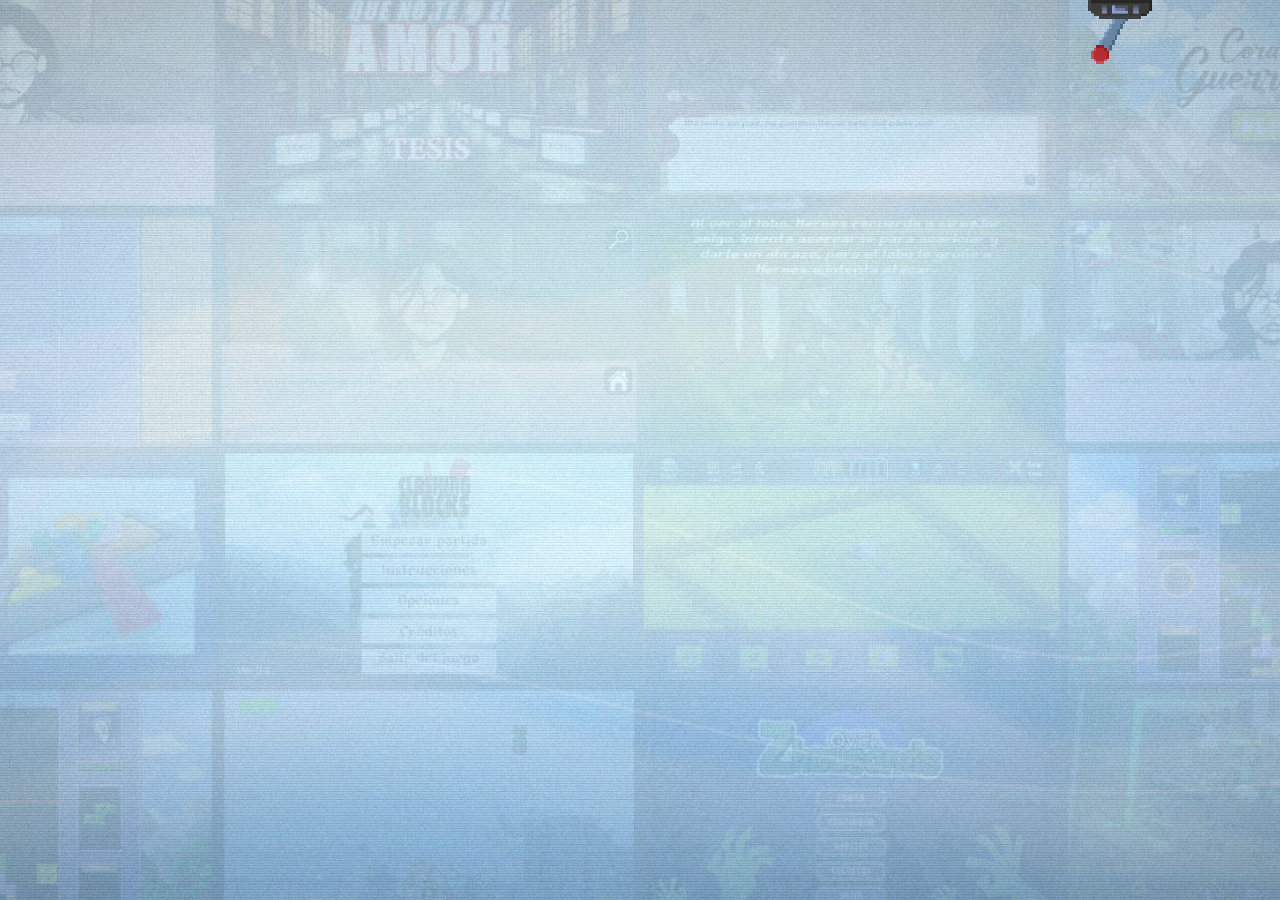
==== commit bd860a34: "palanca añadida, peso del titulo añadido que se cae del techo" ====
--- a/index.html
+++ b/index.html
@@ -19,15 +19,31 @@
   <link rel="apple-touch-icon" href="favicon/Logo.png">
 </head>
 <body>
-<!-- Pantalla de inicio: se va hacia arriba al hacer scroll / deslizar.
-     Usa tus SVG de imagenes/ (main.js los mete dentro de la página para
+<!-- Pantalla de inicio: al principio solo el fondo y la palanca. Al tirar
+     de la palanca caen los textos y, desde ese momento, con scroll /
+     deslizar la pantalla se va hacia arriba. Usa tus SVG de imagenes/ (main.js los mete dentro de la página para
      que se vean con la letra Pixelify Sans). -->
 <section id="intro" aria-label="Inicio del portfolio">
   <div class="intro-bg"></div>
+  <!-- Los dos textos empiezan escondidos arriba: caen al tirar de la palanca
+       (primero "portfolio" y luego "game design" encima) -->
   <div class="intro-title" role="img" aria-label="game design portfolio">
-    <img class="intro-svg intro-svg-game" src="imagenes/game Design.svg" alt="" draggable="false">
-    <img class="intro-svg intro-svg-portfolio" src="imagenes/PORTFOLIO.svg" alt="" draggable="false">
+    <div class="intro-piece intro-piece-game">
+      <img class="intro-svg intro-svg-game" src="imagenes/game Design.svg" alt="" draggable="false">
+    </div>
+    <div class="intro-piece intro-piece-portfolio">
+      <img class="intro-svg intro-svg-portfolio" src="imagenes/PORTFOLIO.svg" alt="" draggable="false">
+    </div>
   </div>
+
+  <!-- Palanca colgando arriba a la derecha. Son dos imágenes: la base (fija)
+       y el palo (lo único que se mueve). -->
+  <button type="button" class="intro-lever" id="intro-lever" aria-label="Tirar de la palanca">
+    <span class="lever-art">
+      <img class="lever-stick" src="imagenes/Palanca_palo.png" alt="" draggable="false">
+      <img class="lever-base" src="imagenes/Palanca_base.png" alt="" draggable="false">
+    </span>
+  </button>
   <!-- Filtro retro para los textos: colores separados en los bordes (como
        una tele antigua) y líneas de escaneo solo sobre las letras -->
   <svg width="0" height="0" style="position:absolute" aria-hidden="true" focusable="false">
--- a/style.css
+++ b/style.css
@@ -1410,8 +1410,9 @@
 
 /* ═══════════════════════════════════════════════
    PANTALLA DE INICIO (#intro)
-   Fondo: imagenes/Fondo_menu.jpg · Título: imagenes/titulo_menu.svg
-   Al hacer scroll o deslizar hacia arriba, sube y deja ver el carrusel.
+   Fondo: imagenes/Fondo_menu.jpg · Palanca: imagenes/Palanca_palo.png y
+   Palanca_base.png. Al tirar de la palanca caen los textos; después, con
+   scroll o deslizando hacia arriba, sube y deja ver el carrusel.
 ═══════════════════════════════════════════════ */
 #intro {
   position: fixed;
@@ -1424,7 +1425,6 @@
   touch-action: none;           /* el deslizamiento lo gestiona main.js */
   user-select: none;
   -webkit-user-select: none;
-  cursor: pointer;
   transition: transform .9s cubic-bezier(.7, 0, .25, 1);
 }
 #intro.gone {
@@ -1446,38 +1446,149 @@
   aspect-ratio: 892 / 490;      /* espacio para los dos textos separados */
   pointer-events: none;
 }
-/* Tus SVG, separados: "game design" arriba a la izquierda y "portfolio"
-   abajo a la derecha, cada uno con su propio giro (--rot) y su propio
-   movimiento. Para cambiar el giro, toca --rot. */
+
+/* ── LOS DOS TEXTOS ──
+   .intro-piece es la caja que cae (posición y tamaño de cada texto).
+   Dentro va tu SVG, que lleva su giro (--rot) y, ya en el suelo, flota.
+   Para moverlos de sitio toca left / top / width de .intro-piece-... */
+.intro-piece {
+  position: absolute;
+  visibility: hidden;           /* escondidos hasta tirar de la palanca */
+  transform-origin: 50% 100%;   /* el aplastón al caer, desde abajo */
+}
+.intro-piece-game {
+  left: 0;    top: 8%;   width: 93.3%;  aspect-ratio: 832 / 240;
+  z-index: 2;                   /* cae encima de "portfolio" */
+}
+.intro-piece-portfolio {
+  left: 20%;  top: 35%;  width: 73.2%;  aspect-ratio: 653 / 240;
+}
 .intro-svg {
   position: absolute;
+  inset: 0;
   display: block;
-  height: auto;
+  width: 100%;
+  height: 100%;
   overflow: visible;
-  will-change: transform;
-}
-.intro-svg-game {
-  left: 0;      top: 8%;       width: 93.3%;  aspect-ratio: 832 / 240;
-  --rot: -4deg;
+  transform: rotate(var(--rot));
+}
+.intro-svg-game      { --rot: -4deg; }
+.intro-svg-portfolio { --rot: 3deg; }
+
+/* cayendo */
+.intro-piece.drop {
+  visibility: visible;
+  animation: introDrop var(--drop-ms, 900ms) both;
+}
+/* "portfolio" se hunde un poco cuando "game design" le cae encima */
+.intro-piece.hit { animation: introHit .45s ease-out; }
+/* ya en el suelo: flotan y parpadean como antes */
+.intro-piece.landed { visibility: visible; }
+.intro-piece.landed .intro-svg-game {
   animation: introFloat 3.6s ease-in-out infinite, retroFlicker 7s steps(1) infinite;
 }
-.intro-svg-portfolio {
-  left: 20%;  top: 35%;     width: 73.2%;  aspect-ratio: 653 / 240;
-  --rot: 3deg;
+.intro-piece.landed .intro-svg-portfolio {
   animation: introFloat 4.2s ease-in-out -1.6s infinite, retroFlicker 9s steps(1) -3s infinite;
 }
+
 /* Si el SVG no se pudo meter en la página y queda como imagen, el
    filtro retro se aproxima con sombras de color */
 img.intro-svg {
   filter: drop-shadow(-.15vw 0 0 rgba(255, 40, 90, .35)) drop-shadow(.15vw 0 0 rgba(40, 200, 255, .35));
 }
 
-/* barra fina de carga abajo, solo mientras cargan los modelos */
+/* Caída con peso: acelera como si cayera de verdad, se aplasta al
+   chocar, rebota un poco y se asienta */
+@keyframes introDrop {
+  0%   { transform: translateY(-130vh) scale(1, 1.06);  animation-timing-function: cubic-bezier(.5, 0, 1, .6); }
+  55%  { transform: translateY(0)      scale(1.12, .8); animation-timing-function: cubic-bezier(.2, .7, .4, 1); }
+  70%  { transform: translateY(-9%)    scale(.97, 1.04); animation-timing-function: cubic-bezier(.6, 0, 1, .6); }
+  82%  { transform: translateY(0)      scale(1.04, .95); animation-timing-function: ease-out; }
+  91%  { transform: translateY(-2%)    scale(1, 1); animation-timing-function: ease-in; }
+  100% { transform: translateY(0)      scale(1, 1); }
+}
+@keyframes introHit {
+  0%   { transform: translateY(0)   scale(1, 1); }
+  25%  { transform: translateY(4%)  scale(1.05, .9); }
+  60%  { transform: translateY(-1%) scale(.99, 1.02); }
+  100% { transform: translateY(0)   scale(1, 1); }
+}
+/* temblor del fondo en cada golpe (usa "translate", así no pisa el zoom lento) */
+.intro-bg.shake { animation: introBg 16s ease-in-out infinite alternate, introShake .38s linear; }
+@keyframes introShake {
+  0%, 100% { translate: 0 0; }
+  20% { translate: 0 .9vh; }
+  40% { translate: 0 -.6vh; }
+  60% { translate: 0 .35vh; }
+  80% { translate: 0 -.15vh; }
+}
+
+/* ── PALANCA ──
+   Arriba a la derecha y colgando hacia abajo (la imagen va dada la vuelta).
+   Solo se mueve el palo, girando sobre el punto donde entra en la base. */
+.intro-lever {
+  position: absolute;
+  top: 0;
+  right: clamp(14px, 10vw, 130px);
+  z-index: 3;
+  width: clamp(40px, min(5vw, 8dvh), 100px);   /* << TAMAÑO DE LA PALANCA */
+  aspect-ratio: 1;
+  padding: 0;
+  border: none;
+  background: none;
+  cursor: pointer;
+  outline: none;
+  -webkit-tap-highlight-color: transparent;
+}
+.intro-lever.pulled { cursor: default; }
+.intro-lever:focus-visible { outline: 2px dashed rgba(37,37,37,.5); outline-offset: 4px; }
+.lever-art {
+  position: absolute;
+  inset: 0;
+  transform: scaleY(-1);        /* boca abajo: la base pegada arriba */
+  pointer-events: none;
+}
+.lever-art img {
+  position: absolute;
+  inset: 0;
+  width: 100%;
+  height: 100%;
+  image-rendering: pixelated;   /* que el pixel art no se vea borroso */
+}
+.lever-stick {
+  transform-origin: 50% 72%;    /* donde el palo entra en la base */
+  transform: rotate(0deg);
+}
+
+/* ratón encima: el palo amaga con moverse */
+@media (hover: hover) {
+  .intro-lever:not(.pulled):hover .lever-stick { animation: leverTease .8s ease-in-out; }
+}
+@keyframes leverTease {
+  0%, 100% { transform: rotate(0deg); }
+  30%      { transform: rotate(9deg); }
+  55%      { transform: rotate(3deg); }
+  75%      { transform: rotate(6deg); }
+}
+
+/* clic: se tira de la palanca al otro lado y se queda ahí */
+.intro-lever.pulled .lever-stick { animation: leverPull .55s both; }
+@keyframes leverPull {
+  0%   { transform: rotate(0deg);   animation-timing-function: ease-out; }
+  18%  { transform: rotate(-4deg);  animation-timing-function: cubic-bezier(.5, 0, .9, .5); }
+  55%  { transform: rotate(64deg);  animation-timing-function: ease-out; }
+  75%  { transform: rotate(54deg);  animation-timing-function: ease-in-out; }
+  100% { transform: rotate(58deg); }
+}
+
+/* barra fina de carga abajo: solo si los textos ya cayeron y se intenta
+   pasar antes de que terminen de cargar los modelos */
 .intro-load {
   position: absolute;
   left: 0; right: 0; bottom: 0;
-  height: 3px;
+  height: 4px;
   background: rgba(37,37,37,.12);
+  opacity: 0;
   transition: opacity .4s;
 }
 .intro-load-bar {
@@ -1486,12 +1597,12 @@
   background: var(--dark);
   transition: width .3s;
 }
-#intro.waiting .intro-load { height: 5px; }   /* si se intenta pasar antes de cargar */
+#intro.waiting .intro-load { opacity: 1; }
 #intro.ready .intro-load   { opacity: 0; }
 
 /* cada texto flota y se balancea un pelín alrededor de su giro */
 @keyframes introFloat {
-  0%, 100% { transform: translateY(0)      rotate(var(--rot)); }
+  0%, 100% { transform: translateY(0)    rotate(var(--rot)); }
   50%      { transform: translateY(-1vh) rotate(calc(var(--rot) + 1deg)); }
 }
 /* parpadeo retro muy breve de vez en cuando */
@@ -1511,6 +1622,6 @@
 }
 
 @media (prefers-reduced-motion: reduce) {
-  .intro-bg, .intro-svg { animation: none; }
-  .intro-svg { transform: rotate(var(--rot)); }
+  .intro-bg, .intro-svg, .intro-piece, .lever-stick { animation: none !important; }
+  .intro-lever.pulled .lever-stick { transform: rotate(58deg); }
 }
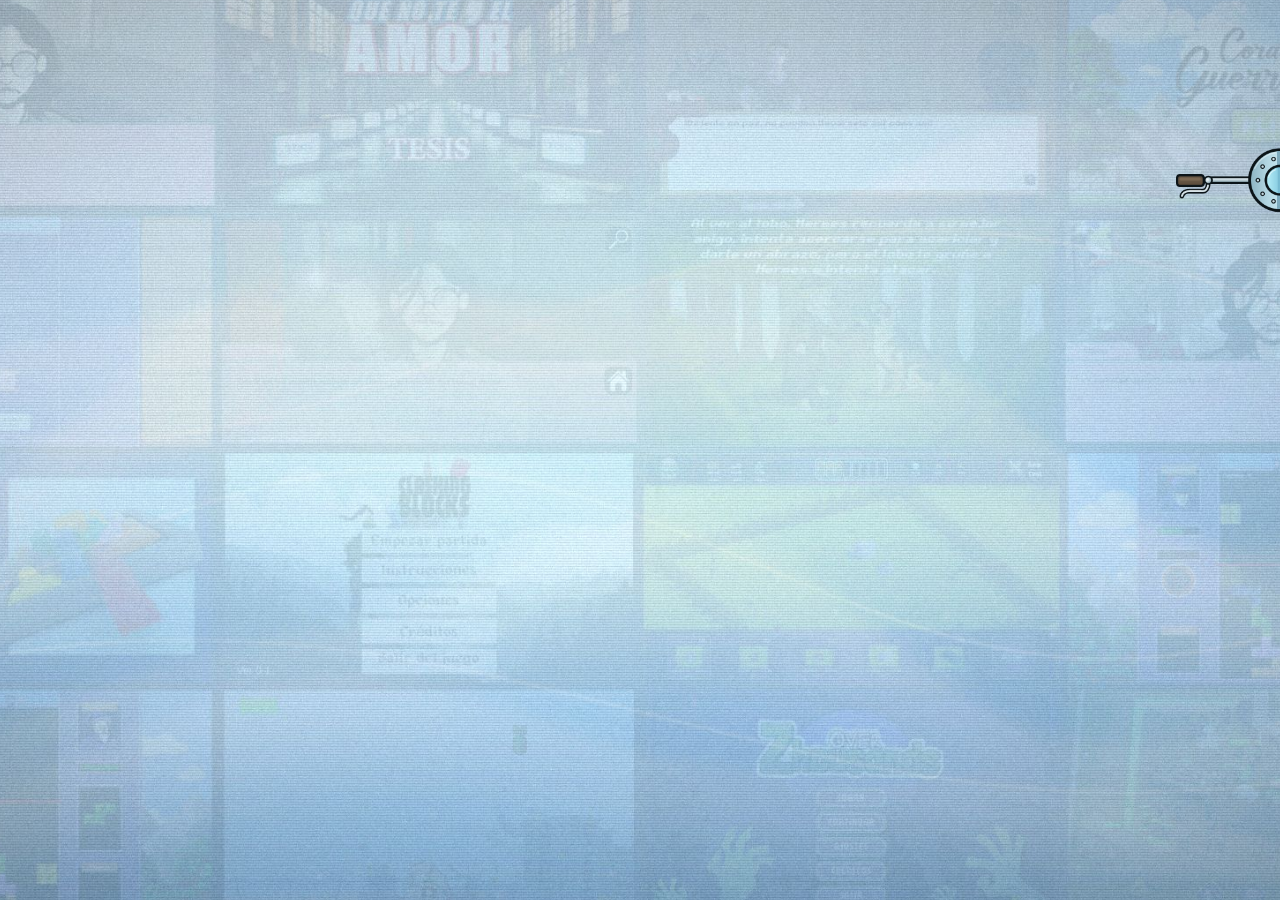
==== commit de358629: "mini cambios" ====
--- a/index.html
+++ b/index.html
@@ -125,7 +125,7 @@
         <div class="sg-topbar">
           <span class="sg-time" id="sg-time">07:03</span>
           <span class="sg-console">PROYECTO</span>
-          <span class="sg-battery" id="sg-battery">■■■■□ 80%</span>
+          <span class="sg-battery" id="sg-battery">■■■□□ 60%</span>
         </div>
         
         <div class="sg-body">
--- a/style.css
+++ b/style.css
@@ -1458,10 +1458,11 @@
 }
 .intro-piece-game {
   left: 0;    top: 8%;   width: 93.3%;  aspect-ratio: 832 / 240;
-  z-index: 2;                   /* cae encima de "portfolio" */
+  z-index: 1;                   /* cae encima de "portfolio" */
 }
 .intro-piece-portfolio {
   left: 20%;  top: 35%;  width: 73.2%;  aspect-ratio: 653 / 240;
+  z-index: 2;                   /* cae debajo de "game design" */
 }
 .intro-svg {
   position: absolute;
@@ -1528,10 +1529,11 @@
    Solo se mueve el palo, girando sobre el punto donde entra en la base. */
 .intro-lever {
   position: absolute;
-  top: 0;
-  right: clamp(14px, 10vw, 130px);
+  top: 20%;
+  right: 0;
+  translate: 0 -50%;
   z-index: 3;
-  width: clamp(40px, min(5vw, 8dvh), 100px);   /* << TAMAÑO DE LA PALANCA */
+  width: calc(clamp(56px, min(7.5vw, 12dvh), 140px) * 1.1);   /* << TAMAÑO DE LA PALANCA */
   aspect-ratio: 1;
   padding: 0;
   border: none;
@@ -1545,7 +1547,7 @@
 .lever-art {
   position: absolute;
   inset: 0;
-  transform: scaleY(-1);        /* boca abajo: la base pegada arriba */
+  transform: rotate(-90deg) scaleX(-1);        /* boca abajo: la base pegada arriba */
   pointer-events: none;
 }
 .lever-art img {
@@ -1553,10 +1555,9 @@
   inset: 0;
   width: 100%;
   height: 100%;
-  image-rendering: pixelated;   /* que el pixel art no se vea borroso */
 }
 .lever-stick {
-  transform-origin: 50% 72%;    /* donde el palo entra en la base */
+  transform-origin: 50% 80%;    /* donde el palo entra en la base */
   transform: rotate(0deg);
 }
 
@@ -1624,4 +1625,17 @@
 @media (prefers-reduced-motion: reduce) {
   .intro-bg, .intro-svg, .intro-piece, .lever-stick { animation: none !important; }
   .intro-lever.pulled .lever-stick { transform: rotate(58deg); }
+}
+
+/* cada 4 segundos el palo da un tironcito para llamar la atención
+   (solo mientras no se ha tirado de la palanca) */
+.intro-lever:not(.pulled) .lever-stick {
+  animation: leverNudge 4s ease-in-out 1.5s infinite;
+}
+@keyframes leverNudge {
+  0%, 82%, 100% { transform: rotate(0deg); }
+  86%           { transform: rotate(8deg); }
+  90%           { transform: rotate(-2deg); }
+  94%           { transform: rotate(6deg); }
+  97%           { transform: rotate(-1deg); }
 }
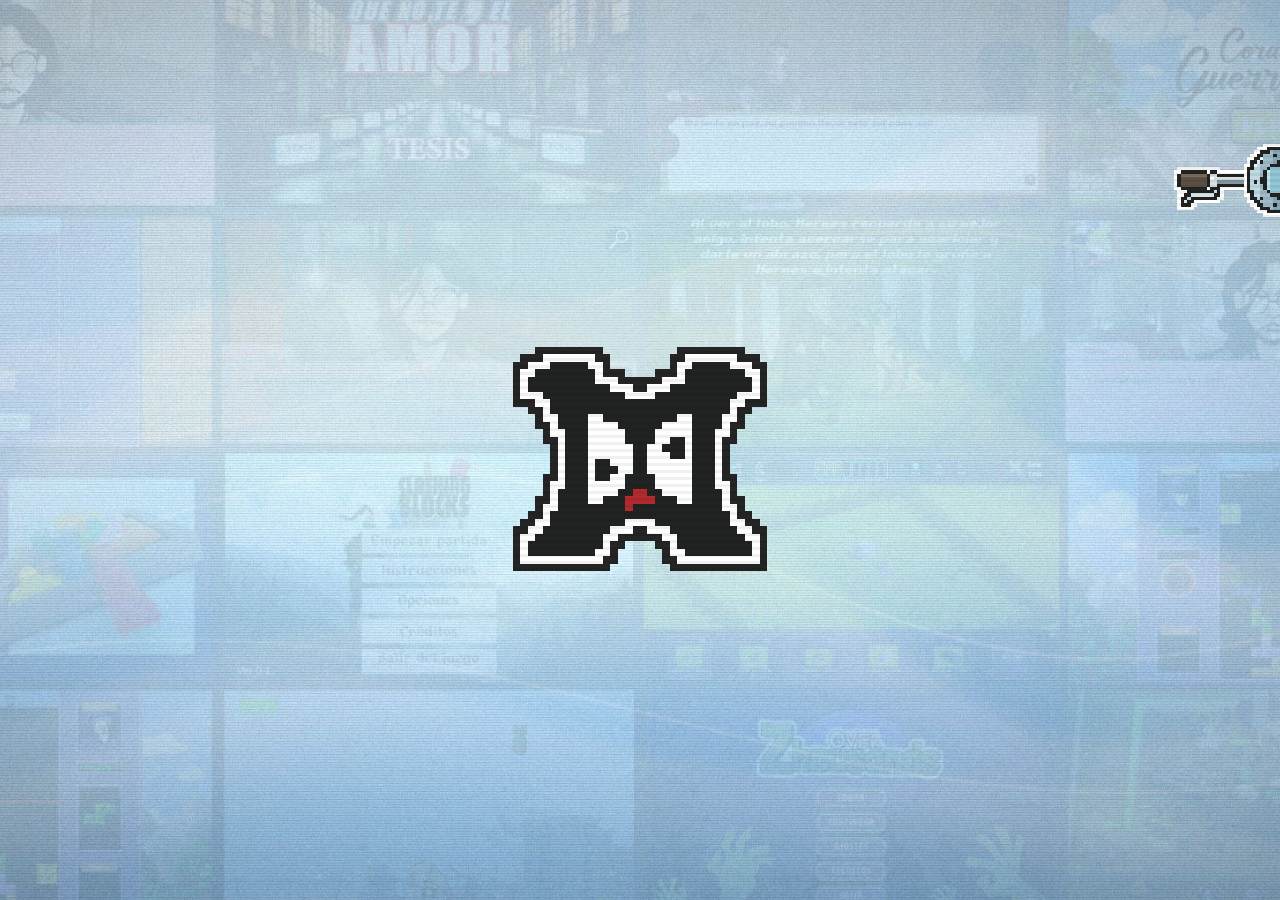
==== commit 5b4c7369: "palanca cambiada nueva y filtros" ====
--- a/index.html
+++ b/index.html
@@ -28,6 +28,12 @@
   <!-- Los dos textos empiezan escondidos arriba: caen al tirar de la palanca
        (primero "portfolio" y luego "game design" encima) -->
   <div class="intro-title" role="img" aria-label="game design portfolio">
+    <!-- Tu logo en el centro: al caer "portfolio" encima, se aplasta y desaparece -->
+    <div class="intro-logo" aria-hidden="true">
+      <img src="imagenes/Logo_intro.png" alt="" draggable="false">
+      <span class="logo-dust d1"></span><span class="logo-dust d2"></span>
+      <span class="logo-dust d3"></span><span class="logo-dust d4"></span>
+    </div>
     <div class="intro-piece intro-piece-game">
       <img class="intro-svg intro-svg-game" src="imagenes/game Design.svg" alt="" draggable="false">
     </div>
@@ -62,6 +68,24 @@
         <feMergeNode in="lineasLetras"/>
       </feMerge>
     </filter>
+    <!-- Filtro retro para la palanca y el logo: los mismos valores que el de
+         "game design" y "portfolio" (#retroFx). Si cambias uno, cambia el otro
+         igual para que sigan a juego. -->
+    <filter id="retroFxObj" x="-10%" y="-10%" width="120%" height="120%" color-interpolation-filters="sRGB">
+      <feColorMatrix in="SourceGraphic" type="matrix" values="1 0 0 0 0  0 0 0 0 0  0 0 0 0 0  0 0 0 1 0" result="rojo"/>
+      <feOffset in="rojo" dx="0" dy="0" result="rojoMov"/>
+      <feColorMatrix in="SourceGraphic" type="matrix" values="0 0 0 0 0  0 1 0 0 0  0 0 1 0 0  0 0 0 1 0" result="cian"/>
+      <feOffset in="cian" dx="0" dy="0" result="cianMov"/>
+      <feBlend in="rojoMov" in2="cianMov" mode="screen" result="separado"/>
+      <feImage x="0" y="0" width="12" height="7" preserveAspectRatio="none" result="linea"
+        href="data:image/svg+xml;utf8,%3Csvg xmlns='http://www.w3.org/2000/svg' width='48' height='28'%3E%3Crect y='16' width='48' height='12' fill='%23000' fill-opacity='.06'/%3E%3C/svg%3E"/>
+      <feTile in="linea" result="lineas"/>
+      <feComposite in="lineas" in2="separado" operator="in" result="lineasObj"/>
+      <feMerge>
+        <feMergeNode in="separado"/>
+        <feMergeNode in="lineasObj"/>
+      </feMerge>
+    </filter>
   </svg>
 
   <!-- barra fina mientras cargan los modelos 3D (desaparece al terminar) -->
--- a/style.css
+++ b/style.css
@@ -1476,6 +1476,66 @@
 .intro-svg-game      { --rot: -4deg; }
 .intro-svg-portfolio { --rot: 3deg; }
 
+/* ── TU LOGO (imagenes/Logo_intro.png) ──
+   En el centro, apoyado en el "suelo" donde cae "portfolio". Se mueve un
+   pelín y, cuando le cae el texto encima, se aplasta, suelta polvo y
+   desaparece. Tamaño: width (en % del bloque de los textos). */
+.intro-logo {
+  position: absolute;
+  left: 35%;                    /* para centrarlo: left = (100 - width) / 2 */
+  bottom: 24%;                  /* << ALTURA (más número = más arriba) */
+  width: 30%;                   /* << TAMAÑO DEL LOGO */
+  aspect-ratio: 34 / 30;
+  z-index: 0;                   /* detrás de los textos */
+  transform-origin: 50% 50%;    /* gira sobre su centro, sin moverse de sitio */
+  animation: logoIdle 2.6s ease-in-out infinite, retroFlicker 8s steps(1) -2s infinite;
+}
+.intro-logo img {
+  position: absolute;
+  inset: 0;
+  width: 100%;
+  height: 100%;
+  image-rendering: pixelated;   /* es pixel art: así se ve nítido a cualquier tamaño */
+  transform-origin: 50% 100%;
+  filter: url(#retroFxObj);     /* filtro retro (index.html, #retroFxObj) */
+}
+/* solo rota un poco hacia un lado y hacia el otro (los grados = cuánto) */
+@keyframes logoIdle {
+  0%, 100% { transform: rotate(-4deg); }
+  50%      { transform: rotate(4deg); }
+}
+/* aplastado */
+.intro-logo.squash { animation: none; }
+.intro-logo.squash img { animation: logoSquash .6s ease-out forwards; }
+@keyframes logoSquash {
+  0%   { transform: scale(1, 1); }
+  18%  { transform: scale(1.3, .45); }
+  32%  { transform: scale(1.55, .12); }
+  70%  { transform: scale(1.6, .08); opacity: 1; }
+  100% { transform: scale(1.6, .06); opacity: 0; }
+}
+/* polvillo que sale por los lados al aplastarse */
+.logo-dust {
+  position: absolute;
+  bottom: 0;
+  left: 50%;
+  width: 7%;
+  aspect-ratio: 1;
+  background: #2a2a2a;
+  opacity: 0;
+  pointer-events: none;
+}
+.logo-dust.d1 { --dx: -900%; --dy: -260%; }
+.logo-dust.d2 { --dx: -650%; --dy: -60%; }
+.logo-dust.d3 { --dx: 650%;  --dy: -90%; }
+.logo-dust.d4 { --dx: 900%;  --dy: -230%; }
+.intro-logo.squash .logo-dust { animation: logoDust .55s ease-out .08s forwards; }
+@keyframes logoDust {
+  0%   { opacity: 1; transform: translate(-50%, 0) scale(1); }
+  100% { opacity: 0; transform: translate(calc(-50% + var(--dx)), var(--dy)) scale(.4); }
+}
+.intro-logo.gone { display: none; }
+
 /* cayendo */
 .intro-piece.drop {
   visibility: visible;
@@ -1543,6 +1603,13 @@
   -webkit-tap-highlight-color: transparent;
 }
 .intro-lever.pulled { cursor: default; }
+/* estética retro, a juego con los textos: el filtro de tele antigua (#retroFxObj).
+   Va en el botón (no en .lever-art) para que las líneas salgan horizontales
+   aunque la palanca esté girada en la pared. */
+.intro-lever {
+  animation: retroFlicker 7.5s steps(1) -4s infinite;
+  filter: url(#retroFxObj);     /* el borde blanco ya va dibujado en el pixel art */
+}
 .intro-lever:focus-visible { outline: 2px dashed rgba(37,37,37,.5); outline-offset: 4px; }
 .lever-art {
   position: absolute;
@@ -1555,6 +1622,7 @@
   inset: 0;
   width: 100%;
   height: 100%;
+  image-rendering: pixelated;   /* pixel art 32×32, como tu logo: así se ve nítido */
 }
 .lever-stick {
   transform-origin: 50% 80%;    /* donde el palo entra en la base */
@@ -1623,7 +1691,7 @@
 }
 
 @media (prefers-reduced-motion: reduce) {
-  .intro-bg, .intro-svg, .intro-piece, .lever-stick { animation: none !important; }
+  .intro-bg, .intro-svg, .intro-piece, .lever-stick, .intro-logo, .intro-lever { animation: none !important; }
   .intro-lever.pulled .lever-stick { transform: rotate(58deg); }
 }
 
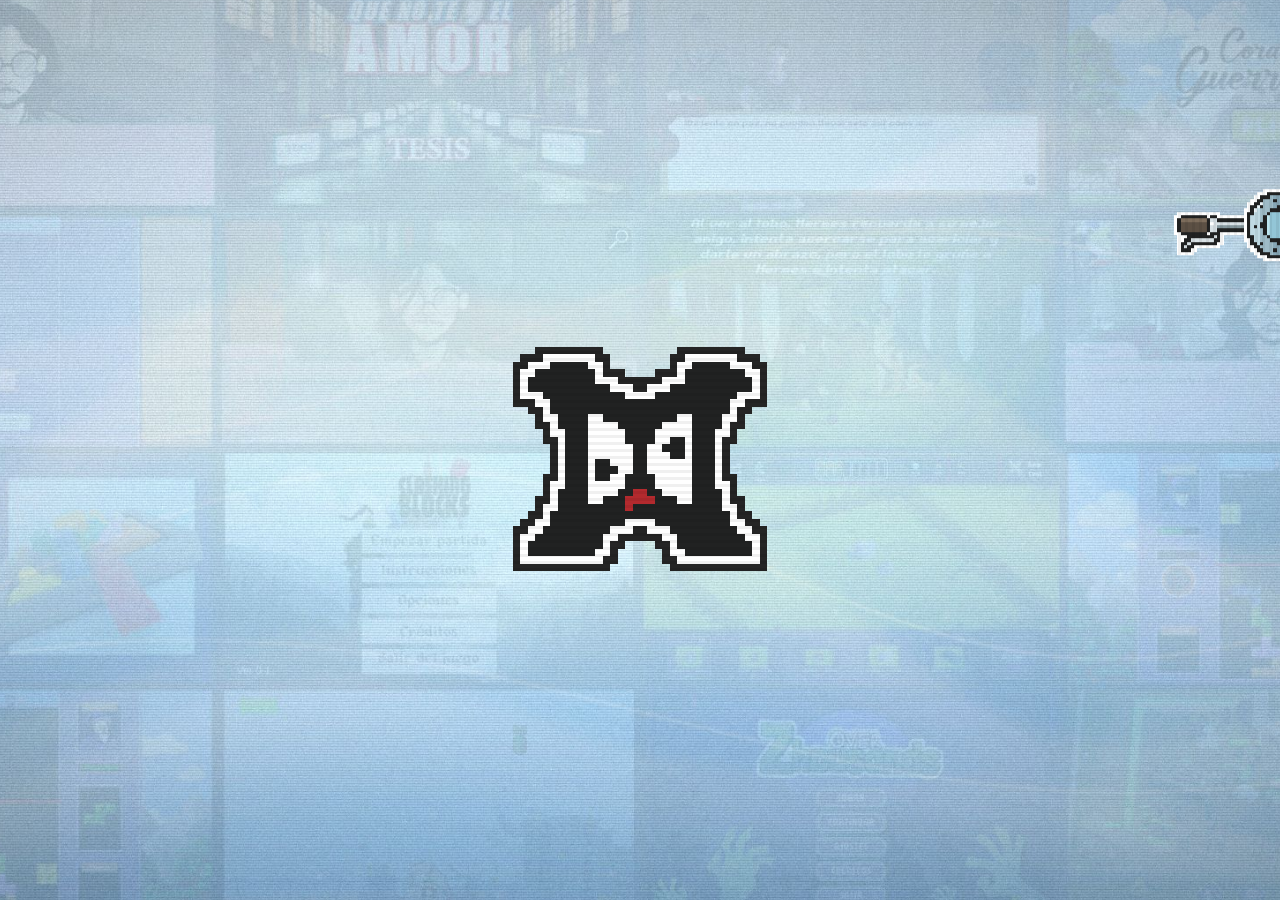
==== commit 96451c34: "cambios" ====
--- a/index.html
+++ b/index.html
@@ -24,7 +24,10 @@
      deslizar la pantalla se va hacia arriba. Usa tus SVG de imagenes/ (main.js los mete dentro de la página para
      que se vean con la letra Pixelify Sans). -->
 <section id="intro" aria-label="Inicio del portfolio">
-  <div class="intro-bg"></div>
+  <!-- El fondo va dos veces (mitad de arriba y mitad de abajo) para poder
+       abrir la pantalla por la mitad al final -->
+  <div class="intro-bg intro-bg-top"></div>
+  <div class="intro-bg intro-bg-bottom"></div>
   <!-- Los dos textos empiezan escondidos arriba: caen al tirar de la palanca
        (primero "portfolio" y luego "game design" encima) -->
   <div class="intro-title" role="img" aria-label="game design portfolio">
@@ -70,8 +73,9 @@
     </filter>
     <!-- Filtro retro para la palanca y el logo: los mismos valores que el de
          "game design" y "portfolio" (#retroFx). Si cambias uno, cambia el otro
-         igual para que sigan a juego. -->
-    <filter id="retroFxObj" x="-10%" y="-10%" width="120%" height="120%" color-interpolation-filters="sRGB">
+         igual para que sigan a juego. El área (x/y/width/height) es grande para
+         que el palo no se corte al girar fuera de su caja. -->
+    <filter id="retroFxObj" x="-75%" y="-75%" width="250%" height="250%" color-interpolation-filters="sRGB">
       <feColorMatrix in="SourceGraphic" type="matrix" values="1 0 0 0 0  0 0 0 0 0  0 0 0 0 0  0 0 0 1 0" result="rojo"/>
       <feOffset in="rojo" dx="0" dy="0" result="rojoMov"/>
       <feColorMatrix in="SourceGraphic" type="matrix" values="0 0 0 0 0  0 1 0 0 0  0 0 1 0 0  0 0 0 1 0" result="cian"/>
--- a/style.css
+++ b/style.css
@@ -1411,8 +1411,8 @@
 /* ═══════════════════════════════════════════════
    PANTALLA DE INICIO (#intro)
    Fondo: imagenes/Fondo_menu.jpg · Palanca: imagenes/Palanca_palo.png y
-   Palanca_base.png. Al tirar de la palanca caen los textos; después, con
-   scroll o deslizando hacia arriba, sube y deja ver el carrusel.
+   Palanca_base.png. Al tirar de la palanca caen los textos, aplastan el
+   logo y la pantalla se abre por la mitad dejando ver el carrusel.
 ═══════════════════════════════════════════════ */
 #intro {
   position: fixed;
@@ -1488,8 +1488,12 @@
   aspect-ratio: 34 / 30;
   z-index: 0;                   /* detrás de los textos */
   transform-origin: 50% 50%;    /* gira sobre su centro, sin moverse de sitio */
-  animation: logoIdle 2.6s ease-in-out infinite, retroFlicker 8s steps(1) -2s infinite;
-}
+  animation: logoIdle 2.6s ease-in-out infinite;
+  pointer-events: auto;         /* se puede clicar / tocar para golpearlo */
+  cursor: pointer;
+  -webkit-tap-highlight-color: transparent;
+}
+.intro-logo.squash { pointer-events: none; }
 .intro-logo img {
   position: absolute;
   inset: 0;
@@ -1504,6 +1508,40 @@
   0%, 100% { transform: rotate(-4deg); }
   50%      { transform: rotate(4deg); }
 }
+/* ── GOLPE AL CLICARLO ──
+   Se encoge y estira como si le dieran un porrazo, parpadea en blanco un
+   instante y suelta partículas pixeladas (las crea main.js). */
+.intro-logo img.hit { animation: logoHit .34s ease-out; }
+@keyframes logoHit {
+  0%   { transform: scale(1, 1)       rotate(0deg);  filter: url(#retroFxObj) brightness(2.4); }
+  20%  { transform: scale(1.18, .8)   rotate(-6deg); filter: url(#retroFxObj) brightness(1.6); }
+  45%  { transform: scale(.9, 1.14)   rotate(5deg);  filter: url(#retroFxObj); }
+  70%  { transform: scale(1.05, .96)  rotate(-2deg); }
+  100% { transform: scale(1, 1)       rotate(0deg); }
+}
+/* partículas: cuadraditos del color del logo que salen disparados, un poco
+   transparentes, con movimiento suave (sin "steps", así va fluido) y una
+   pizca de gravedad: suben/salen hacia fuera y luego caen */
+.logo-spark {
+  position: absolute;
+  width: 4%;                    /* << TAMAÑO DE LAS PARTÍCULAS */
+  aspect-ratio: 1;
+  background: var(--c, #fff);
+  pointer-events: none;
+  z-index: 2;
+  opacity: 0;
+  will-change: transform, opacity;
+  animation: logoSpark var(--t, .6s) cubic-bezier(.2, .7, .35, 1) forwards;
+}
+@keyframes logoSpark {
+  0%   { transform: translate(-50%, -50%) rotate(0deg) scale(1);
+         opacity: .8; }                                   /* << TRANSPARENCIA (1 = opaco) */
+  55%  { transform: translate(calc(-50% + var(--dx) * .8), calc(-50% + var(--dy) * .8)) rotate(var(--rot, 90deg)) scale(.85);
+         opacity: .65; }
+  100% { transform: translate(calc(-50% + var(--dx)), calc(-50% + var(--dy) + var(--fall, 30px))) rotate(calc(var(--rot, 90deg) * 1.5)) scale(.5);
+         opacity: 0; }
+}
+
 /* aplastado */
 .intro-logo.squash { animation: none; }
 .intro-logo.squash img { animation: logoSquash .6s ease-out forwards; }
@@ -1543,13 +1581,13 @@
 }
 /* "portfolio" se hunde un poco cuando "game design" le cae encima */
 .intro-piece.hit { animation: introHit .45s ease-out; }
-/* ya en el suelo: flotan y parpadean como antes */
+/* ya en el suelo: flotan (sin parpadeo) */
 .intro-piece.landed { visibility: visible; }
 .intro-piece.landed .intro-svg-game {
-  animation: introFloat 3.6s ease-in-out infinite, retroFlicker 7s steps(1) infinite;
+  animation: introFloat 3.6s ease-in-out infinite;
 }
 .intro-piece.landed .intro-svg-portfolio {
-  animation: introFloat 4.2s ease-in-out -1.6s infinite, retroFlicker 9s steps(1) -3s infinite;
+  animation: introFloat 4.2s ease-in-out -1.6s infinite;
 }
 
 /* Si el SVG no se pudo meter en la página y queda como imagen, el
@@ -1589,7 +1627,7 @@
    Solo se mueve el palo, girando sobre el punto donde entra en la base. */
 .intro-lever {
   position: absolute;
-  top: 20%;
+  top: 25%;
   right: 0;
   translate: 0 -50%;
   z-index: 3;
@@ -1603,13 +1641,6 @@
   -webkit-tap-highlight-color: transparent;
 }
 .intro-lever.pulled { cursor: default; }
-/* estética retro, a juego con los textos: el filtro de tele antigua (#retroFxObj).
-   Va en el botón (no en .lever-art) para que las líneas salgan horizontales
-   aunque la palanca esté girada en la pared. */
-.intro-lever {
-  animation: retroFlicker 7.5s steps(1) -4s infinite;
-  filter: url(#retroFxObj);     /* el borde blanco ya va dibujado en el pixel art */
-}
 .intro-lever:focus-visible { outline: 2px dashed rgba(37,37,37,.5); outline-offset: 4px; }
 .lever-art {
   position: absolute;
@@ -1623,6 +1654,9 @@
   width: 100%;
   height: 100%;
   image-rendering: pixelated;   /* pixel art 32×32, como tu logo: así se ve nítido */
+  /* el filtro retro va en cada imagen y no en el botón: en el móvil
+     (sobre todo iPhone) el filtro recortaba el palo al salirse del botón */
+  filter: url(#retroFxObj);
 }
 .lever-stick {
   transform-origin: 50% 80%;    /* donde el palo entra en la base */
@@ -1650,6 +1684,33 @@
   100% { transform: rotate(58deg); }
 }
 
+/* ── APERTURA POR LA MITAD ──
+   Cuando "game design" termina de caer, main.js pone #intro.split: el fondo
+   (que está dos veces, recortado en mitad de arriba y mitad de abajo) se
+   abre en horizontal. Arriba se van "game design" y la palanca; abajo,
+   "portfolio". Detrás quedan los discos. */
+.intro-bg-top    { clip-path: inset(0 0 50% 0); }
+.intro-bg-bottom { clip-path: inset(50% 0 0 0); }
+/* el fondo empieza a abrirse 0.4s DESPUÉS que los textos: así "game design"
+   sube antes y "portfolio" baja antes, y las mitades van detrás.
+   (duración + retraso = 1.4s; SPLIT_MS en main.js tiene que ser algo más) */
+.intro-bg { transition: translate 1s cubic-bezier(.7, 0, .25, 1) .4s; }   /* << RETRASO DEL FONDO */
+/* los textos y la palanca se mueven con "transform" (funciona en todos los
+   navegadores, también en iPhones algo antiguos) */
+.intro-piece { transition: transform 1.5s cubic-bezier(0.9, 0, .25, 1.7); }   /* << VELOCIDAD DE LOS TEXTOS */
+.intro-lever { transition: transform 1s cubic-bezier(.7, 0, .25, 1); }
+#intro.split { pointer-events: none; }
+#intro.split .intro-bg-top        { translate: 0 -62vh; }
+#intro.split .intro-bg-bottom     { translate: 0 62vh; }
+/* "game design" sube con la mitad de arriba y "portfolio" baja con la de
+   abajo, AL COMPÁS: misma distancia, misma duración y misma curva que el
+   fondo, así parecen pegados a su mitad. Si cambias 62vh, cámbialo en las
+   cuatro líneas (y en la palanca). */
+#intro.split .intro-piece-game      { transform: translateY(-62vh); }
+#intro.split .intro-piece-portfolio { transform: translateY(62vh); }
+#intro.split .intro-lever { transform: translateY(-62vh); }
+#intro.split .intro-load  { opacity: 0; }
+
 /* barra fina de carga abajo: solo si los textos ya cayeron y se intenta
    pasar antes de que terminen de cargar los modelos */
 .intro-load {
@@ -1689,16 +1750,26 @@
 @media (max-width: 700px) {
   .intro-title { width: 93vw; }
 }
+/* en móvil y tablet (vertical y horizontal) la palanca un poco más grande,
+   para que se vea bien y sea fácil de tocar con el dedo */
+@media (max-width: 700px), (max-height: 520px) and (orientation: landscape), (max-width: 1100px) and (orientation: portrait) {
+  .intro-lever { width: calc(clamp(56px, min(7.5vw, 12dvh), 140px) * 1.45); }   /* << TAMAÑO DE LA PALANCA EN MÓVIL */
+}
 
 @media (prefers-reduced-motion: reduce) {
-  .intro-bg, .intro-svg, .intro-piece, .lever-stick, .intro-logo, .intro-lever { animation: none !important; }
+  .intro-bg, .intro-svg, .intro-piece, .lever-stick, .intro-logo, .intro-lever, .intro-logo img.hit { animation: none !important; }
+  .logo-spark { display: none; }
+  /* sin movimiento: en vez de abrirse por la mitad, se desvanece */
+  .intro-bg, .intro-piece, .intro-lever { transition: none !important; }
+  #intro.split { opacity: 0; transition: opacity .3s; }
+  #intro.split * { translate: none !important; transform: none !important; }
   .intro-lever.pulled .lever-stick { transform: rotate(58deg); }
 }
 
 /* cada 4 segundos el palo da un tironcito para llamar la atención
    (solo mientras no se ha tirado de la palanca) */
 .intro-lever:not(.pulled) .lever-stick {
-  animation: leverNudge 4s ease-in-out 1.5s infinite;
+  animation: leverNudge 3.5s ease-in-out 1.5s infinite;
 }
 @keyframes leverNudge {
   0%, 82%, 100% { transform: rotate(0deg); }
